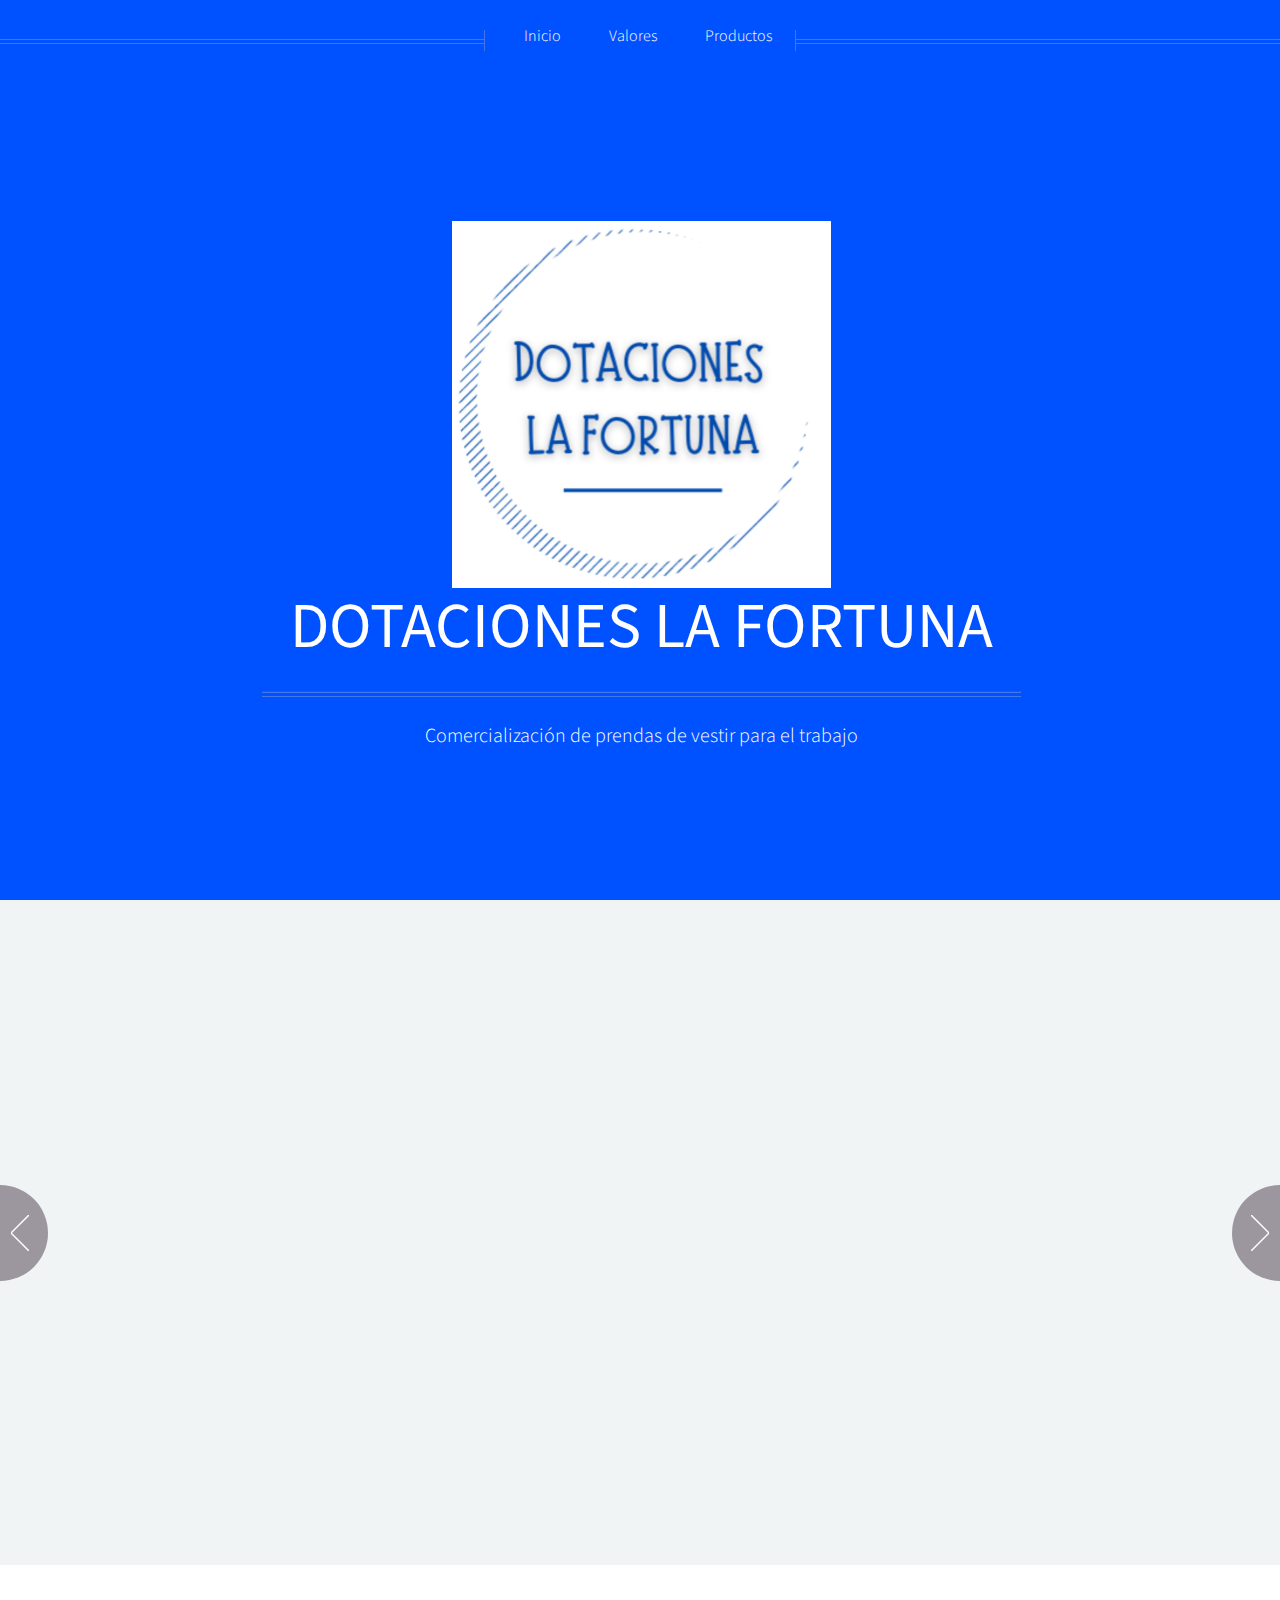
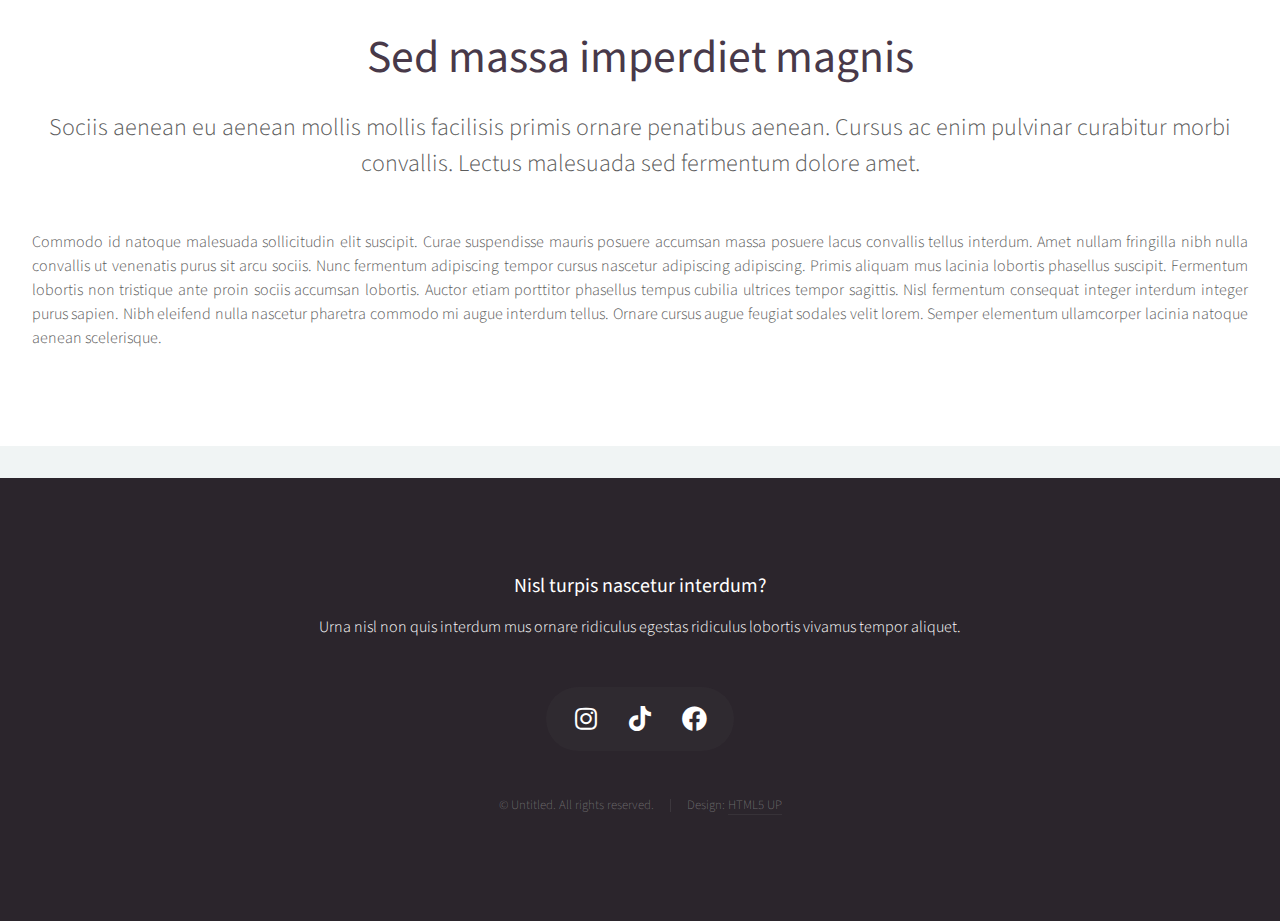
==== index.html @ cc584b45 "23/09/23" ====
<!DOCTYPE HTML>
<!--
	Helios by HTML5 UP
	html5up.net | @ajlkn
	Free for personal and commercial use under the CCA 3.0 license (html5up.net/license)
-->
<html>
	<head>
		<title>DOTACIONES LA FORTUNA</title>
		<meta charset="utf-8" />
		<meta name="viewport" content="width=device-width, initial-scale=1, user-scalable=no" />
		<link rel="stylesheet" href="assets/css/main.css" />
		<noscript><link rel="stylesheet" href="assets/css/noscript.css" /></noscript>
	</head>
	<body class="homepage is-preload">
		<div id="page-wrapper">

			<!-- Header -->
				<div id="header">

					<!-- Inner -->
						<div class="inner">
							<header>
								<img src="images/logo.jpg" alt="" class="logo">
								<h1><a href="index.html" id="logo">DOTACIONES LA FORTUNA</a></h1>
								<hr />
								<p>Comercialización de prendas de vestir para el trabajo</p>

							
							</header>
						</div>

					<!-- Nav -->
						<nav id="nav">
							<ul>
								<li><a href="index.html">Inicio</a></li>
								<li><a href="valores.html">Valores</a></li>
								<li>
									<a href="#productos">Productos</a>
									<ul>
												<li><a href="#">Bota de seguridad</a></li>
												<li><a href="#">Bota plástica</a></li>
												<li><a href="#">Jean hombre y dama</a></li>
												<li><a href="#">Camisa en dril manga larga</a></li>
												<li><a href="#">Delantales</a></li>
												<li><a href="#">Conjunto antifluido</a></li>
												<li><a href="#">otros</a></li>										
									</ul>
								</li>
							</ul>
						</nav>

				</div>

			<!-- Carousel -->
				<section class="carousel" id="productos">
					<div class="reel">

						<article>
							<a href="#" class="image featured"><img src="images/IMAGEN10_901607240 - Dotaciones La Fortuna.JPG" alt="" /></a>
							<header>
								<h3><a href="#">Pulvinar sagittis congue</a></h3>
							</header>
							<p>Commodo id natoque malesuada sollicitudin elit suscipit magna.</p>
						</article>

						<article>
							<a href="#" class="image featured"><img src="images/IMAGEN1_901607240 - Dotaciones La Fortuna.JPG" alt="" /></a>
							<header>
								<h3><a href="#">Fermentum sagittis proin</a></h3>
							</header>
							<p>Commodo id natoque malesuada sollicitudin elit suscipit magna.</p>
						</article>

						<article>
							<a href="#" class="image featured"><img src="images/IMAGEN2_901607240 - Dotaciones La Fortuna.JPG" alt="" /></a>
							<header>
								<h3><a href="#">Sed quis rhoncus placerat</a></h3>
							</header>
							<p>Commodo id natoque malesuada sollicitudin elit suscipit magna.</p>
						</article>

						<article>
							<a href="#" class="image featured"><img src="images/IMAGEN3_901607240 - Dotaciones La Fortuna.JPG" alt="" /></a>
							<header>
								<h3><a href="#">Ultrices urna sit lobortis</a></h3>
							</header>
							<p>Commodo id natoque malesuada sollicitudin elit suscipit magna.</p>
						</article>

						<article>
							<a href="#" class="image featured"><img src="images/IMAGEN4_901607240 - Dotaciones La Fortuna.JPG" alt="" /></a>
							<header>
								<h3><a href="#">Varius magnis sollicitudin</a></h3>
							</header>
							<p>Commodo id natoque malesuada sollicitudin elit suscipit magna.</p>
						</article>

						<article>
							<a href="#" class="image featured"><img src="images/IMAGEN5_901607240 - Dotaciones La Fortuna.JPG" alt="" /></a>
							<header>
								<h3><a href="#">Pulvinar sagittis congue</a></h3>
							</header>
							<p>Commodo id natoque malesuada sollicitudin elit suscipit magna.</p>
						</article>

						<article>
							<a href="#" class="image featured"><img src="images/IMAGEN6_901607240 - Dotaciones La Fortuna.JPG" alt="" /></a>
							<header>
								<h3><a href="#">Fermentum sagittis proin</a></h3>
							</header>
							<p>Commodo id natoque malesuada sollicitudin elit suscipit magna.</p>
						</article>

						<article>
							<a href="#" class="image featured"><img src="images/IMAGEN7_901607240 - Dotaciones La Fortuna.JPG" alt="" /></a>
							<header>
								<h3><a href="#">Sed quis rhoncus placerat</a></h3>
							</header>
							<p>Commodo id natoque malesuada sollicitudin elit suscipit magna.</p>
						</article>

						<article>
							<a href="#" class="image featured"><img src="images/IMAGEN8_901607240 - Dotaciones La Fortuna.JPG" alt="" /></a>
							<header>
								<h3><a href="#">Ultrices urna sit lobortis</a></h3>
							</header>
							<p>Commodo id natoque malesuada sollicitudin elit suscipit magna.</p>
						</article>

						<article>
							<a href="#" class="image featured"><img src="images/IMAGEN9_901607240 - Dotaciones La Fortuna.JPG" alt="" /></a>
							<header>
								<h3><a href="#">Varius magnis sollicitudin</a></h3>
							</header>
							<p>Commodo id natoque malesuada sollicitudin elit suscipit magna.</p>
						</article>

					</div>
				</section>

			<!-- Main -->
				<div class="wrapper style2">

					<article id="main" class="container special">
						<a href="#" class="image featured"><img src="images/pic06.jpg" alt="" /></a>
						<header>
							<h2><a href="#">Sed massa imperdiet magnis</a></h2>
							<p>
								Sociis aenean eu aenean mollis mollis facilisis primis ornare penatibus aenean. Cursus ac enim
								pulvinar curabitur morbi convallis. Lectus malesuada sed fermentum dolore amet.
							</p>
						</header>
						<p>
							Commodo id natoque malesuada sollicitudin elit suscipit. Curae suspendisse mauris posuere accumsan massa
							posuere lacus convallis tellus interdum. Amet nullam fringilla nibh nulla convallis ut venenatis purus
							sit arcu sociis. Nunc fermentum adipiscing tempor cursus nascetur adipiscing adipiscing. Primis aliquam
							mus lacinia lobortis phasellus suscipit. Fermentum lobortis non tristique ante proin sociis accumsan
							lobortis. Auctor etiam porttitor phasellus tempus cubilia ultrices tempor sagittis. Nisl fermentum
							consequat integer interdum integer purus sapien. Nibh eleifend nulla nascetur pharetra commodo mi augue
							interdum tellus. Ornare cursus augue feugiat sodales velit lorem. Semper elementum ullamcorper lacinia
							natoque aenean scelerisque.
						</p>
					</article>

				</div>

			<!-- Footer -->
				<div id="footer">
					<div class="container">
						<div class="row">
							<div class="col-12">

								<!-- Contact -->
									<section class="contact">
										<header>
											<h3>Nisl turpis nascetur interdum?</h3>
										</header>
										<p>Urna nisl non quis interdum mus ornare ridiculus egestas ridiculus lobortis vivamus tempor aliquet.</p>
										<ul class="icons">
											<li><a href="https://instagram.com/dotacioneslf?igshid=MzRlODBiNWFlZA==" class="icon brands fa-instagram"><span class="label">Instagram</span></a></li>
											<li><a href="https://www.tiktok.com/@dotacioneslafortu" class="icon brands fa-tiktok"><span class="label">Tik Tok</span></a></li>
											<li><a href="https://www.facebook.com/dotaciones.lafortuna.7" class="icon brands fa-facebook"><span class="label">Facebook</span></a></li>
										</ul>
									</section>

								<!-- Copyright -->
									<div class="copyright">
										<ul class="menu">
											<li>&copy; Untitled. All rights reserved.</li><li>Design: <a href="http://html5up.net">HTML5 UP</a></li>
										</ul>
									</div>

							</div>

						</div>
					</div>
				</div>

		</div>

		<!-- Scripts -->
			<script src="assets/js/jquery.min.js"></script>
			<script src="assets/js/jquery.dropotron.min.js"></script>
			<script src="assets/js/jquery.scrolly.min.js"></script>
			<script src="assets/js/jquery.scrollex.min.js"></script>
			<script src="assets/js/browser.min.js"></script>
			<script src="assets/js/breakpoints.min.js"></script>
			<script src="assets/js/util.js"></script>
			<script src="assets/js/main.js"></script>

	</body>
</html>
---- assets/css/main.css ----
@import url("https://fonts.googleapis.com/css?family=Source+Sans+Pro:300,300italic,400,400italic,600");
@import url("fontawesome-all.min.css");

/*
	Helios by HTML5 UP
	html5up.net | @ajlkn
	Free for personal and commercial use under the CCA 3.0 license (html5up.net/license)
*/

html, body, div, span, applet, object,
iframe, h1, h2, h3, h4, h5, h6, p, blockquote,
pre, a, abbr, acronym, address, big, cite,
code, del, dfn, em, img, ins, kbd, q, s, samp,
small, strike, strong, sub, sup, tt, var, b,
u, i, center, dl, dt, dd, ol, ul, li, fieldset,
form, label, legend, table, caption, tbody,
tfoot, thead, tr, th, td, article, aside,
canvas, details, embed, figure, figcaption,
footer, header, hgroup, menu, nav, output, ruby,
section, summary, time, mark, audio, video {
	margin: 0;
	padding: 0;
	border: 0;
	font-size: 100%;
	font: inherit;
	vertical-align: baseline;}

article, aside, details, figcaption, figure,
footer, header, hgroup, menu, nav, section {
	display: block;}

body {
	line-height: 1;
}

ol, ul {
	list-style: none;
}

blockquote, q {
	quotes: none;
}

	blockquote:before, blockquote:after, q:before, q:after {
		content: '';
		content: none;
	}

table {
	border-collapse: collapse;
	border-spacing: 0;
}

body {
	-webkit-text-size-adjust: none;
}

mark {
	background-color: transparent;
	color: inherit;
}

input::-moz-focus-inner {
	border: 0;
	padding: 0;
}

input, select, textarea {
	-moz-appearance: none;
	-webkit-appearance: none;
	-ms-appearance: none;
	appearance: none;
}

/* Basic */

	html {
		box-sizing: border-box;
	}

	*, *:before, *:after {
		box-sizing: inherit;
	}

	body {
		background: #f0f4f4;
		color: #5b5b5b;
		font-size: 15pt;
		line-height: 1.85em;
		font-family: 'Source Sans Pro', sans-serif;
		font-weight: 300;
	}

		body.is-preload *, body.is-preload *:before, body.is-preload *:after {
			-moz-animation: none !important;
			-webkit-animation: none !important;
			-ms-animation: none !important;
			animation: none !important;
			-moz-transition: none !important;
			-webkit-transition: none !important;
			-ms-transition: none !important;
			transition: none !important;
		}

	input, textarea, select {
		font-size: 15pt;
		line-height: 1.85em;
		font-family: 'Source Sans Pro', sans-serif;
		font-weight: 300;
	}

	h1, h2, h3, h4, h5, h6 {
		font-weight: 400;
		color: #483949;
		line-height: 1.25em;
	}

	h1 a, h2 a, h3 a, h4 a, h5 a, h6 a {
		color: inherit;
		text-decoration: none;
		border-bottom-color: transparent;
	}

	h1 strong, h2 strong, h3 strong, h4 strong, h5 strong, h6 strong {
		font-weight: 600;
	}

	h2 {
		font-size: 2.85em;
	}

	h3 {
		font-size: 1.25em;
	}

	h4 {
		font-size: 1em;
		margin: 0 0 0.25em 0;
	}

	strong, b {
		font-weight: 400;
		color: #483949;
	}

	em, i {
		font-style: italic;
	}

	a {
		color: inherit;
		border-bottom: solid 1px rgba(128, 128, 128, 0.15);
		text-decoration: none;
		-moz-transition: background-color 0.35s ease-in-out, color 0.35s ease-in-out, border-bottom-color 0.35s ease-in-out;
		-webkit-transition: background-color 0.35s ease-in-out, color 0.35s ease-in-out, border-bottom-color 0.35s ease-in-out;
		-ms-transition: background-color 0.35s ease-in-out, color 0.35s ease-in-out, border-bottom-color 0.35s ease-in-out;
		transition: background-color 0.35s ease-in-out, color 0.35s ease-in-out, border-bottom-color 0.35s ease-in-out;
	}

		a:hover {
			color: #ef8376;
			border-bottom-color: transparent;
		}

	sub {
		position: relative;
		top: 0.5em;
		font-size: 0.8em;
	}

	sup {
		position: relative;
		top: -0.5em;
		font-size: 0.8em;
	}

	blockquote {
		border-left: solid 0.5em #ddd;
		padding: 1em 0 1em 2em;
		font-style: italic;
	}

	p, ul, ol, dl, table {
		margin-bottom: 1em;
	}

	p {
		text-align: justify;
	}

	br.clear {
		clear: both;
	}

	hr {
		position: relative;
		display: block;
		border: 0;
		top: 4.5em;
		margin-bottom: 9em;
		height: 6px;
		border-top: solid 1px rgba(128, 128, 128, 0.2);
		border-bottom: solid 1px rgba(128, 128, 128, 0.2);
	}

		hr:before, hr:after {
			content: '';
			position: absolute;
			top: -8px;
			display: block;
			width: 1px;
			height: 21px;
			background: rgba(128, 128, 128, 0.2);
		}

		hr:before {
			left: -1px;
		}

		hr:after {
			right: -1px;
		}

	.timestamp {
		color: rgba(128, 128, 128, 0.75);
		font-size: 0.8em;
	}

/* Container */

	.container {
		margin: 0 auto;
		max-width: 100%;
		width: 1400px;
	}

		@media screen and (max-width: 1680px) {

			.container {
				width: 1200px;
			}

		}

		@media screen and (max-width: 1280px) {

			.container {
				width: 100%;
			}

		}

		@media screen and (max-width: 960px) {

			.container {
				width: 100%;
			}

		}

		@media screen and (max-width: 840px) {

			.container {
				width: 100%;
			}

		}

		@media screen and (max-width: 736px) {

			.container {
				width: 100%;
			}

		}

/* Row */

	.row {
		display: flex;
		flex-wrap: wrap;
		box-sizing: border-box;
		align-items: stretch;
	}

		.row > * {
			box-sizing: border-box;
		}

		.row.gtr-uniform > * > :last-child {
			margin-bottom: 0;
		}

		.row.aln-left {
			justify-content: flex-start;
		}

		.row.aln-center {
			justify-content: center;
		}

		.row.aln-right {
			justify-content: flex-end;
		}

		.row.aln-top {
			align-items: flex-start;
		}

		.row.aln-middle {
			align-items: center;
		}

		.row.aln-bottom {
			align-items: flex-end;
		}

		.row > .imp {
			order: -1;
		}

		.row > .col-1 {
			width: 8.33333%;
		}

		.row > .off-1 {
			margin-left: 8.33333%;
		}

		.row > .col-2 {
			width: 16.66667%;
		}

		.row > .off-2 {
			margin-left: 16.66667%;
		}

		.row > .col-3 {
			width: 25%;
		}

		.row > .off-3 {
			margin-left: 25%;
		}

		.row > .col-4 {
			width: 33.33333%;
		}

		.row > .off-4 {
			margin-left: 33.33333%;
		}

		.row > .col-5 {
			width: 41.66667%;
		}

		.row > .off-5 {
			margin-left: 41.66667%;
		}

		.row > .col-6 {
			width: 50%;
		}

		.row > .off-6 {
			margin-left: 50%;
		}

		.row > .col-7 {
			width: 58.33333%;
		}

		.row > .off-7 {
			margin-left: 58.33333%;
		}

		.row > .col-8 {
			width: 66.66667%;
		}

		.row > .off-8 {
			margin-left: 66.66667%;
		}

		.row > .col-9 {
			width: 75%;
		}

		.row > .off-9 {
			margin-left: 75%;
		}

		.row > .col-10 {
			width: 83.33333%;
		}

		.row > .off-10 {
			margin-left: 83.33333%;
		}

		.row > .col-11 {
			width: 91.66667%;
		}

		.row > .off-11 {
			margin-left: 91.66667%;
		}

		.row > .col-12 {
			width: 100%;
		}

		.row > .off-12 {
			margin-left: 100%;
		}

		.row.gtr-0 {
			margin-top: 0px;
			margin-left: 0px;
		}

			.row.gtr-0 > * {
				padding: 0px 0 0 0px;
			}

			.row.gtr-0.gtr-uniform {
				margin-top: 0px;
			}

				.row.gtr-0.gtr-uniform > * {
					padding-top: 0px;
				}

		.row.gtr-25 {
			margin-top: -10px;
			margin-left: -10px;
		}

			.row.gtr-25 > * {
				padding: 10px 0 0 10px;
			}

			.row.gtr-25.gtr-uniform {
				margin-top: -10px;
			}

				.row.gtr-25.gtr-uniform > * {
					padding-top: 10px;
				}

		.row.gtr-50 {
			margin-top: -20px;
			margin-left: -20px;
		}

			.row.gtr-50 > * {
				padding: 20px 0 0 20px;
			}

			.row.gtr-50.gtr-uniform {
				margin-top: -20px;
			}

				.row.gtr-50.gtr-uniform > * {
					padding-top: 20px;
				}

		.row {
			margin-top: -40px;
			margin-left: -40px;
		}

			.row > * {
				padding: 40px 0 0 40px;
			}

			.row.gtr-uniform {
				margin-top: -40px;
			}

				.row.gtr-uniform > * {
					padding-top: 40px;
				}

		.row.gtr-150 {
			margin-top: -60px;
			margin-left: -60px;
		}

			.row.gtr-150 > * {
				padding: 60px 0 0 60px;
			}

			.row.gtr-150.gtr-uniform {
				margin-top: -60px;
			}

				.row.gtr-150.gtr-uniform > * {
					padding-top: 60px;
				}

		.row.gtr-200 {
			margin-top: -80px;
			margin-left: -80px;
		}

			.row.gtr-200 > * {
				padding: 80px 0 0 80px;
			}

			.row.gtr-200.gtr-uniform {
				margin-top: -80px;
			}

				.row.gtr-200.gtr-uniform > * {
					padding-top: 80px;
				}

		@media screen and (max-width: 1680px) {

			.row {
				display: flex;
				flex-wrap: wrap;
				box-sizing: border-box;
				align-items: stretch;
			}

				.row > * {
					box-sizing: border-box;
				}

				.row.gtr-uniform > * > :last-child {
					margin-bottom: 0;
				}

				.row.aln-left {
					justify-content: flex-start;
				}

				.row.aln-center {
					justify-content: center;
				}

				.row.aln-right {
					justify-content: flex-end;
				}

				.row.aln-top {
					align-items: flex-start;
				}

				.row.aln-middle {
					align-items: center;
				}

				.row.aln-bottom {
					align-items: flex-end;
				}

				.row > .imp-wide {
					order: -1;
				}

				.row > .col-1-wide {
					width: 8.33333%;
				}

				.row > .off-1-wide {
					margin-left: 8.33333%;
				}

				.row > .col-2-wide {
					width: 16.66667%;
				}

				.row > .off-2-wide {
					margin-left: 16.66667%;
				}

				.row > .col-3-wide {
					width: 25%;
				}

				.row > .off-3-wide {
					margin-left: 25%;
				}

				.row > .col-4-wide {
					width: 33.33333%;
				}

				.row > .off-4-wide {
					margin-left: 33.33333%;
				}

				.row > .col-5-wide {
					width: 41.66667%;
				}

				.row > .off-5-wide {
					margin-left: 41.66667%;
				}

				.row > .col-6-wide {
					width: 50%;
				}

				.row > .off-6-wide {
					margin-left: 50%;
				}

				.row > .col-7-wide {
					width: 58.33333%;
				}

				.row > .off-7-wide {
					margin-left: 58.33333%;
				}

				.row > .col-8-wide {
					width: 66.66667%;
				}

				.row > .off-8-wide {
					margin-left: 66.66667%;
				}

				.row > .col-9-wide {
					width: 75%;
				}

				.row > .off-9-wide {
					margin-left: 75%;
				}

				.row > .col-10-wide {
					width: 83.33333%;
				}

				.row > .off-10-wide {
					margin-left: 83.33333%;
				}

				.row > .col-11-wide {
					width: 91.66667%;
				}

				.row > .off-11-wide {
					margin-left: 91.66667%;
				}

				.row > .col-12-wide {
					width: 100%;
				}

				.row > .off-12-wide {
					margin-left: 100%;
				}

				.row.gtr-0 {
					margin-top: 0px;
					margin-left: 0px;
				}

					.row.gtr-0 > * {
						padding: 0px 0 0 0px;
					}

					.row.gtr-0.gtr-uniform {
						margin-top: 0px;
					}

						.row.gtr-0.gtr-uniform > * {
							padding-top: 0px;
						}

				.row.gtr-25 {
					margin-top: -10px;
					margin-left: -10px;
				}

					.row.gtr-25 > * {
						padding: 10px 0 0 10px;
					}

					.row.gtr-25.gtr-uniform {
						margin-top: -10px;
					}

						.row.gtr-25.gtr-uniform > * {
							padding-top: 10px;
						}

				.row.gtr-50 {
					margin-top: -20px;
					margin-left: -20px;
				}

					.row.gtr-50 > * {
						padding: 20px 0 0 20px;
					}

					.row.gtr-50.gtr-uniform {
						margin-top: -20px;
					}

						.row.gtr-50.gtr-uniform > * {
							padding-top: 20px;
						}

				.row {
					margin-top: -40px;
					margin-left: -40px;
				}

					.row > * {
						padding: 40px 0 0 40px;
					}

					.row.gtr-uniform {
						margin-top: -40px;
					}

						.row.gtr-uniform > * {
							padding-top: 40px;
						}

				.row.gtr-150 {
					margin-top: -60px;
					margin-left: -60px;
				}

					.row.gtr-150 > * {
						padding: 60px 0 0 60px;
					}

					.row.gtr-150.gtr-uniform {
						margin-top: -60px;
					}

						.row.gtr-150.gtr-uniform > * {
							padding-top: 60px;
						}

				.row.gtr-200 {
					margin-top: -80px;
					margin-left: -80px;
				}

					.row.gtr-200 > * {
						padding: 80px 0 0 80px;
					}

					.row.gtr-200.gtr-uniform {
						margin-top: -80px;
					}

						.row.gtr-200.gtr-uniform > * {
							padding-top: 80px;
						}

		}

		@media screen and (max-width: 1280px) {

			.row {
				display: flex;
				flex-wrap: wrap;
				box-sizing: border-box;
				align-items: stretch;
			}

				.row > * {
					box-sizing: border-box;
				}

				.row.gtr-uniform > * > :last-child {
					margin-bottom: 0;
				}

				.row.aln-left {
					justify-content: flex-start;
				}

				.row.aln-center {
					justify-content: center;
				}

				.row.aln-right {
					justify-content: flex-end;
				}

				.row.aln-top {
					align-items: flex-start;
				}

				.row.aln-middle {
					align-items: center;
				}

				.row.aln-bottom {
					align-items: flex-end;
				}

				.row > .imp-normal {
					order: -1;
				}

				.row > .col-1-normal {
					width: 8.33333%;
				}

				.row > .off-1-normal {
					margin-left: 8.33333%;
				}

				.row > .col-2-normal {
					width: 16.66667%;
				}

				.row > .off-2-normal {
					margin-left: 16.66667%;
				}

				.row > .col-3-normal {
					width: 25%;
				}

				.row > .off-3-normal {
					margin-left: 25%;
				}

				.row > .col-4-normal {
					width: 33.33333%;
				}

				.row > .off-4-normal {
					margin-left: 33.33333%;
				}

				.row > .col-5-normal {
					width: 41.66667%;
				}

				.row > .off-5-normal {
					margin-left: 41.66667%;
				}

				.row > .col-6-normal {
					width: 50%;
				}

				.row > .off-6-normal {
					margin-left: 50%;
				}

				.row > .col-7-normal {
					width: 58.33333%;
				}

				.row > .off-7-normal {
					margin-left: 58.33333%;
				}

				.row > .col-8-normal {
					width: 66.66667%;
				}

				.row > .off-8-normal {
					margin-left: 66.66667%;
				}

				.row > .col-9-normal {
					width: 75%;
				}

				.row > .off-9-normal {
					margin-left: 75%;
				}

				.row > .col-10-normal {
					width: 83.33333%;
				}

				.row > .off-10-normal {
					margin-left: 83.33333%;
				}

				.row > .col-11-normal {
					width: 91.66667%;
				}

				.row > .off-11-normal {
					margin-left: 91.66667%;
				}

				.row > .col-12-normal {
					width: 100%;
				}

				.row > .off-12-normal {
					margin-left: 100%;
				}

				.row.gtr-0 {
					margin-top: 0px;
					margin-left: 0px;
				}

					.row.gtr-0 > * {
						padding: 0px 0 0 0px;
					}

					.row.gtr-0.gtr-uniform {
						margin-top: 0px;
					}

						.row.gtr-0.gtr-uniform > * {
							padding-top: 0px;
						}

				.row.gtr-25 {
					margin-top: -9px;
					margin-left: -9px;
				}

					.row.gtr-25 > * {
						padding: 9px 0 0 9px;
					}

					.row.gtr-25.gtr-uniform {
						margin-top: -9px;
					}

						.row.gtr-25.gtr-uniform > * {
							padding-top: 9px;
						}

				.row.gtr-50 {
					margin-top: -18px;
					margin-left: -18px;
				}

					.row.gtr-50 > * {
						padding: 18px 0 0 18px;
					}

					.row.gtr-50.gtr-uniform {
						margin-top: -18px;
					}

						.row.gtr-50.gtr-uniform > * {
							padding-top: 18px;
						}

				.row {
					margin-top: -36px;
					margin-left: -36px;
				}

					.row > * {
						padding: 36px 0 0 36px;
					}

					.row.gtr-uniform {
						margin-top: -36px;
					}

						.row.gtr-uniform > * {
							padding-top: 36px;
						}

				.row.gtr-150 {
					margin-top: -54px;
					margin-left: -54px;
				}

					.row.gtr-150 > * {
						padding: 54px 0 0 54px;
					}

					.row.gtr-150.gtr-uniform {
						margin-top: -54px;
					}

						.row.gtr-150.gtr-uniform > * {
							padding-top: 54px;
						}

				.row.gtr-200 {
					margin-top: -72px;
					margin-left: -72px;
				}

					.row.gtr-200 > * {
						padding: 72px 0 0 72px;
					}

					.row.gtr-200.gtr-uniform {
						margin-top: -72px;
					}

						.row.gtr-200.gtr-uniform > * {
							padding-top: 72px;
						}

		}

		@media screen and (max-width: 960px) {

			.row {
				display: flex;
				flex-wrap: wrap;
				box-sizing: border-box;
				align-items: stretch;
			}

				.row > * {
					box-sizing: border-box;
				}

				.row.gtr-uniform > * > :last-child {
					margin-bottom: 0;
				}

				.row.aln-left {
					justify-content: flex-start;
				}

				.row.aln-center {
					justify-content: center;
				}

				.row.aln-right {
					justify-content: flex-end;
				}

				.row.aln-top {
					align-items: flex-start;
				}

				.row.aln-middle {
					align-items: center;
				}

				.row.aln-bottom {
					align-items: flex-end;
				}

				.row > .imp-narrow {
					order: -1;
				}

				.row > .col-1-narrow {
					width: 8.33333%;
				}

				.row > .off-1-narrow {
					margin-left: 8.33333%;
				}

				.row > .col-2-narrow {
					width: 16.66667%;
				}

				.row > .off-2-narrow {
					margin-left: 16.66667%;
				}

				.row > .col-3-narrow {
					width: 25%;
				}

				.row > .off-3-narrow {
					margin-left: 25%;
				}

				.row > .col-4-narrow {
					width: 33.33333%;
				}

				.row > .off-4-narrow {
					margin-left: 33.33333%;
				}

				.row > .col-5-narrow {
					width: 41.66667%;
				}

				.row > .off-5-narrow {
					margin-left: 41.66667%;
				}

				.row > .col-6-narrow {
					width: 50%;
				}

				.row > .off-6-narrow {
					margin-left: 50%;
				}

				.row > .col-7-narrow {
					width: 58.33333%;
				}

				.row > .off-7-narrow {
					margin-left: 58.33333%;
				}

				.row > .col-8-narrow {
					width: 66.66667%;
				}

				.row > .off-8-narrow {
					margin-left: 66.66667%;
				}

				.row > .col-9-narrow {
					width: 75%;
				}

				.row > .off-9-narrow {
					margin-left: 75%;
				}

				.row > .col-10-narrow {
					width: 83.33333%;
				}

				.row > .off-10-narrow {
					margin-left: 83.33333%;
				}

				.row > .col-11-narrow {
					width: 91.66667%;
				}

				.row > .off-11-narrow {
					margin-left: 91.66667%;
				}

				.row > .col-12-narrow {
					width: 100%;
				}

				.row > .off-12-narrow {
					margin-left: 100%;
				}

				.row.gtr-0 {
					margin-top: 0px;
					margin-left: 0px;
				}

					.row.gtr-0 > * {
						padding: 0px 0 0 0px;
					}

					.row.gtr-0.gtr-uniform {
						margin-top: 0px;
					}

						.row.gtr-0.gtr-uniform > * {
							padding-top: 0px;
						}

				.row.gtr-25 {
					margin-top: -8px;
					margin-left: -8px;
				}

					.row.gtr-25 > * {
						padding: 8px 0 0 8px;
					}

					.row.gtr-25.gtr-uniform {
						margin-top: -8px;
					}

						.row.gtr-25.gtr-uniform > * {
							padding-top: 8px;
						}

				.row.gtr-50 {
					margin-top: -16px;
					margin-left: -16px;
				}

					.row.gtr-50 > * {
						padding: 16px 0 0 16px;
					}

					.row.gtr-50.gtr-uniform {
						margin-top: -16px;
					}

						.row.gtr-50.gtr-uniform > * {
							padding-top: 16px;
						}

				.row {
					margin-top: -32px;
					margin-left: -32px;
				}

					.row > * {
						padding: 32px 0 0 32px;
					}

					.row.gtr-uniform {
						margin-top: -32px;
					}

						.row.gtr-uniform > * {
							padding-top: 32px;
						}

				.row.gtr-150 {
					margin-top: -48px;
					margin-left: -48px;
				}

					.row.gtr-150 > * {
						padding: 48px 0 0 48px;
					}

					.row.gtr-150.gtr-uniform {
						margin-top: -48px;
					}

						.row.gtr-150.gtr-uniform > * {
							padding-top: 48px;
						}

				.row.gtr-200 {
					margin-top: -64px;
					margin-left: -64px;
				}

					.row.gtr-200 > * {
						padding: 64px 0 0 64px;
					}

					.row.gtr-200.gtr-uniform {
						margin-top: -64px;
					}

						.row.gtr-200.gtr-uniform > * {
							padding-top: 64px;
						}

		}

		@media screen and (max-width: 840px) {

			.row {
				display: flex;
				flex-wrap: wrap;
				box-sizing: border-box;
				align-items: stretch;
			}

				.row > * {
					box-sizing: border-box;
				}

				.row.gtr-uniform > * > :last-child {
					margin-bottom: 0;
				}

				.row.aln-left {
					justify-content: flex-start;
				}

				.row.aln-center {
					justify-content: center;
				}

				.row.aln-right {
					justify-content: flex-end;
				}

				.row.aln-top {
					align-items: flex-start;
				}

				.row.aln-middle {
					align-items: center;
				}

				.row.aln-bottom {
					align-items: flex-end;
				}

				.row > .imp-narrower {
					order: -1;
				}

				.row > .col-1-narrower {
					width: 8.33333%;
				}

				.row > .off-1-narrower {
					margin-left: 8.33333%;
				}

				.row > .col-2-narrower {
					width: 16.66667%;
				}

				.row > .off-2-narrower {
					margin-left: 16.66667%;
				}

				.row > .col-3-narrower {
					width: 25%;
				}

				.row > .off-3-narrower {
					margin-left: 25%;
				}

				.row > .col-4-narrower {
					width: 33.33333%;
				}

				.row > .off-4-narrower {
					margin-left: 33.33333%;
				}

				.row > .col-5-narrower {
					width: 41.66667%;
				}

				.row > .off-5-narrower {
					margin-left: 41.66667%;
				}

				.row > .col-6-narrower {
					width: 50%;
				}

				.row > .off-6-narrower {
					margin-left: 50%;
				}

				.row > .col-7-narrower {
					width: 58.33333%;
				}

				.row > .off-7-narrower {
					margin-left: 58.33333%;
				}

				.row > .col-8-narrower {
					width: 66.66667%;
				}

				.row > .off-8-narrower {
					margin-left: 66.66667%;
				}

				.row > .col-9-narrower {
					width: 75%;
				}

				.row > .off-9-narrower {
					margin-left: 75%;
				}

				.row > .col-10-narrower {
					width: 83.33333%;
				}

				.row > .off-10-narrower {
					margin-left: 83.33333%;
				}

				.row > .col-11-narrower {
					width: 91.66667%;
				}

				.row > .off-11-narrower {
					margin-left: 91.66667%;
				}

				.row > .col-12-narrower {
					width: 100%;
				}

				.row > .off-12-narrower {
					margin-left: 100%;
				}

				.row.gtr-0 {
					margin-top: 0px;
					margin-left: 0px;
				}

					.row.gtr-0 > * {
						padding: 0px 0 0 0px;
					}

					.row.gtr-0.gtr-uniform {
						margin-top: 0px;
					}

						.row.gtr-0.gtr-uniform > * {
							padding-top: 0px;
						}

				.row.gtr-25 {
					margin-top: -8px;
					margin-left: -8px;
				}

					.row.gtr-25 > * {
						padding: 8px 0 0 8px;
					}

					.row.gtr-25.gtr-uniform {
						margin-top: -8px;
					}

						.row.gtr-25.gtr-uniform > * {
							padding-top: 8px;
						}

				.row.gtr-50 {
					margin-top: -16px;
					margin-left: -16px;
				}

					.row.gtr-50 > * {
						padding: 16px 0 0 16px;
					}

					.row.gtr-50.gtr-uniform {
						margin-top: -16px;
					}

						.row.gtr-50.gtr-uniform > * {
							padding-top: 16px;
						}

				.row {
					margin-top: -32px;
					margin-left: -32px;
				}

					.row > * {
						padding: 32px 0 0 32px;
					}

					.row.gtr-uniform {
						margin-top: -32px;
					}

						.row.gtr-uniform > * {
							padding-top: 32px;
						}

				.row.gtr-150 {
					margin-top: -48px;
					margin-left: -48px;
				}

					.row.gtr-150 > * {
						padding: 48px 0 0 48px;
					}

					.row.gtr-150.gtr-uniform {
						margin-top: -48px;
					}

						.row.gtr-150.gtr-uniform > * {
							padding-top: 48px;
						}

				.row.gtr-200 {
					margin-top: -64px;
					margin-left: -64px;
				}

					.row.gtr-200 > * {
						padding: 64px 0 0 64px;
					}

					.row.gtr-200.gtr-uniform {
						margin-top: -64px;
					}

						.row.gtr-200.gtr-uniform > * {
							padding-top: 64px;
						}

		}

		@media screen and (max-width: 736px) {

			.row {
				display: flex;
				flex-wrap: wrap;
				box-sizing: border-box;
				align-items: stretch;
			}

				.row > * {
					box-sizing: border-box;
				}

				.row.gtr-uniform > * > :last-child {
					margin-bottom: 0;
				}

				.row.aln-left {
					justify-content: flex-start;
				}

				.row.aln-center {
					justify-content: center;
				}

				.row.aln-right {
					justify-content: flex-end;
				}

				.row.aln-top {
					align-items: flex-start;
				}

				.row.aln-middle {
					align-items: center;
				}

				.row.aln-bottom {
					align-items: flex-end;
				}

				.row > .imp-mobile {
					order: -1;
				}

				.row > .col-1-mobile {
					width: 8.33333%;
				}

				.row > .off-1-mobile {
					margin-left: 8.33333%;
				}

				.row > .col-2-mobile {
					width: 16.66667%;
				}

				.row > .off-2-mobile {
					margin-left: 16.66667%;
				}

				.row > .col-3-mobile {
					width: 25%;
				}

				.row > .off-3-mobile {
					margin-left: 25%;
				}

				.row > .col-4-mobile {
					width: 33.33333%;
				}

				.row > .off-4-mobile {
					margin-left: 33.33333%;
				}

				.row > .col-5-mobile {
					width: 41.66667%;
				}

				.row > .off-5-mobile {
					margin-left: 41.66667%;
				}

				.row > .col-6-mobile {
					width: 50%;
				}

				.row > .off-6-mobile {
					margin-left: 50%;
				}

				.row > .col-7-mobile {
					width: 58.33333%;
				}

				.row > .off-7-mobile {
					margin-left: 58.33333%;
				}

				.row > .col-8-mobile {
					width: 66.66667%;
				}

				.row > .off-8-mobile {
					margin-left: 66.66667%;
				}

				.row > .col-9-mobile {
					width: 75%;
				}

				.row > .off-9-mobile {
					margin-left: 75%;
				}

				.row > .col-10-mobile {
					width: 83.33333%;
				}

				.row > .off-10-mobile {
					margin-left: 83.33333%;
				}

				.row > .col-11-mobile {
					width: 91.66667%;
				}

				.row > .off-11-mobile {
					margin-left: 91.66667%;
				}

				.row > .col-12-mobile {
					width: 100%;
				}

				.row > .off-12-mobile {
					margin-left: 100%;
				}

				.row.gtr-0 {
					margin-top: 0px;
					margin-left: 0px;
				}

					.row.gtr-0 > * {
						padding: 0px 0 0 0px;
					}

					.row.gtr-0.gtr-uniform {
						margin-top: 0px;
					}

						.row.gtr-0.gtr-uniform > * {
							padding-top: 0px;
						}

				.row.gtr-25 {
					margin-top: -5px;
					margin-left: -5px;
				}

					.row.gtr-25 > * {
						padding: 5px 0 0 5px;
					}

					.row.gtr-25.gtr-uniform {
						margin-top: -5px;
					}

						.row.gtr-25.gtr-uniform > * {
							padding-top: 5px;
						}

				.row.gtr-50 {
					margin-top: -10px;
					margin-left: -10px;
				}

					.row.gtr-50 > * {
						padding: 10px 0 0 10px;
					}

					.row.gtr-50.gtr-uniform {
						margin-top: -10px;
					}

						.row.gtr-50.gtr-uniform > * {
							padding-top: 10px;
						}

				.row {
					margin-top: -20px;
					margin-left: -20px;
				}

					.row > * {
						padding: 20px 0 0 20px;
					}

					.row.gtr-uniform {
						margin-top: -20px;
					}

						.row.gtr-uniform > * {
							padding-top: 20px;
						}

				.row.gtr-150 {
					margin-top: -30px;
					margin-left: -30px;
				}

					.row.gtr-150 > * {
						padding: 30px 0 0 30px;
					}

					.row.gtr-150.gtr-uniform {
						margin-top: -30px;
					}

						.row.gtr-150.gtr-uniform > * {
							padding-top: 30px;
						}

				.row.gtr-200 {
					margin-top: -40px;
					margin-left: -40px;
				}

					.row.gtr-200 > * {
						padding: 40px 0 0 40px;
					}

					.row.gtr-200.gtr-uniform {
						margin-top: -40px;
					}

						.row.gtr-200.gtr-uniform > * {
							padding-top: 40px;
						}

		}

/* Sections/Article */

	section, article {
		margin-bottom: 3em;
	}

		section > :last-child, section:last-child, article > :last-child, article:last-child {
			margin-bottom: 0;
		}

		section.special > header, section.special > footer, article.special > header, article.special > footer {
			text-align: center;
		}

	.row > section, .row > article {
		margin-bottom: 0;
	}

	header {
		margin: 0 0 1em 0;
	}

		header > p {
			display: block;
			font-size: 1.5em;
			margin: 1em 0 2em 0;
			line-height: 1.5em;
			text-align: inherit;
		}

	footer {
		margin: 2.5em 0 0 0;
	}

/* Image */

	.image {
		position: relative;
		display: inline-block;
		border: 0;
		outline: 0;
	}

		.image img {
			display: block;
			width: 100%;
		}

		.image.fit {
			display: block;
			width: 100%;
		}

		.image.featured {
			display: block;
			width: 100%;
			margin: 0 0 4em 0;
		}

		.image.left {
			float: left;
			margin: 0 2em 2em 0;
		}

		.image.centered {
			display: block;
			margin: 0 0 2em 0;
		}

			.image.centered img {
				margin: 0 auto;
				width: auto;
			}

/* List */

	ul {
		list-style: disc;
		padding-left: 1em;
	}

		ul li {
			padding-left: 0.5em;
		}

	ol {
		list-style: decimal;
		padding-left: 1.25em;
	}

		ol li {
			padding-left: 0.25em;
		}

/* Actions */

	ul.actions {
		margin: 3em 0 0 0;
		list-style: none;
		padding-left: 0;
	}

		form ul.actions {
			margin-top: 0;
		}

		ul.actions li {
			display: inline-block;
			margin: 0 0.75em 0 0.75em;
			padding-left: 0;
		}

			ul.actions li:first-child {
				margin-left: 0;
			}

			ul.actions li:last-child {
				margin-right: 0;
			}

/* Divided */

	ul.divided {
		list-style: none;
		padding-left: 0;
	}

		ul.divided li {
			border-top: solid 1px rgba(128, 128, 128, 0.2);
			padding-top: 1.5em;
			margin-top: 1.5em;
			padding-left: 0;
		}

			ul.divided li:first-child {
				border-top: 0;
				padding-top: 0;
				margin-top: 0;
			}

/* Menu */

	ul.menu {
		height: 1em;
		line-height: 1em;
		list-style: none;
		padding-left: 0;
	}

		ul.menu li {
			display: inline-block;
			border-left: solid 1px rgba(128, 128, 128, 0.2);
			padding-left: 1.25em;
			margin-left: 1.25em;
		}

			ul.menu li:first-child {
				border-left: 0;
				padding-left: 0;
				margin-left: 0;
			}

/* Icons */

	ul.icons {
		position: relative;
		background: rgba(128, 128, 128, 0.05);
		border-radius: 4em;
		display: inline-block;
		padding: 0.35em 0.75em 0.35em 0.75em;
		font-size: 1.25em;
		cursor: default;
		list-style: none;
	}

		ul.icons li {
			display: inline-block;
			padding-left: 0;
		}

			ul.icons li a {
				display: inline-block;
				background: none;
				width: 2.5em;
				height: 2.5em;
				line-height: 2.5em;
				text-align: center;
				border-radius: 100%;
				border: 0;
				color: inherit;
			}

				ul.icons li a:hover {
					color: #ef8376;
				}

/* Form */

	form label {
		display: block;
		font-weight: 400;
		color: #483949;
		margin: 0 0 1em 0;
	}

	form input[type="text"],
	form input[type="email"],
	form input[type="password"],
	form select,
	form textarea {
		-webkit-appearance: none;
		display: block;
		border: 0;
		background: #fafafa;
		width: 100%;
		border-radius: 0.5em;
		border: solid 1px #E5E5E5;
		padding: 1em;
		-moz-transition: background-color 0.35s ease-in-out, border-color 0.35s ease-in-out;
		-webkit-transition: background-color 0.35s ease-in-out, border-color 0.35s ease-in-out;
		-ms-transition: background-color 0.35s ease-in-out, border-color 0.35s ease-in-out;
		transition: background-color 0.35s ease-in-out, border-color 0.35s ease-in-out;
	}

		form input[type="text"]:focus,
		form input[type="email"]:focus,
		form input[type="password"]:focus,
		form select:focus,
		form textarea:focus {
			background: #fff;
			border-color: #df7366;
		}

	form input[type="text"],
	form input[type="email"],
	form input[type="password"],
	form select {
		line-height: 1em;
	}

	form textarea {
		min-height: 9em;
	}

	form ::-webkit-input-placeholder {
		color: #555 !important;
	}

	form :-moz-placeholder {
		color: #555 !important;
	}

	form ::-moz-placeholder {
		color: #555 !important;
	}

	form :-ms-input-placeholder {
		color: #555 !important;
	}

	form ::-moz-focus-inner {
		border: 0;
	}

/* Table */

	table {
		width: 100%;
	}

		table.default {
			width: 100%;
		}

			table.default tbody tr {
				border-top: solid 1px #e5e5e5;
			}

				table.default tbody tr:first-child {
					border-top: 0;
				}

				table.default tbody tr:nth-child(2n+1) {
					background: #fafafa;
				}

			table.default td {
				padding: 0.5em 1em 0.5em 1em;
			}

			table.default th {
				text-align: left;
				font-weight: 400;
				padding: 0.5em 1em 0.5em 1em;
			}

			table.default thead {
				border-bottom: solid 2px #e5e5e5;
			}

			table.default tfoot {
				border-top: solid 2px #e5e5e5;
			}

/* Button */

	input[type="button"],
	input[type="submit"],
	input[type="reset"],
	button,
	.button {
		position: relative;
		display: inline-block;
		background: #df7366;
		color: #fff;
		text-align: center;
		border-radius: 0.5em;
		text-decoration: none;
		padding: 0.65em 3em 0.65em 3em;
		border: 0;
		cursor: pointer;
		outline: 0;
		font-weight: 300;
		-moz-transition: background-color 0.35s ease-in-out, color 0.35s ease-in-out, border-bottom-color 0.35s ease-in-out;
		-webkit-transition: background-color 0.35s ease-in-out, color 0.35s ease-in-out, border-bottom-color 0.35s ease-in-out;
		-ms-transition: background-color 0.35s ease-in-out, color 0.35s ease-in-out, border-bottom-color 0.35s ease-in-out;
		transition: background-color 0.35s ease-in-out, color 0.35s ease-in-out, border-bottom-color 0.35s ease-in-out;
	}

		input[type="button"]:hover,
		input[type="submit"]:hover,
		input[type="reset"]:hover,
		button:hover,
		.button:hover {
			color: #fff;
			background: #ef8376;
		}

		input[type="button"].alt,
		input[type="submit"].alt,
		input[type="reset"].alt,
		button.alt,
		.button.alt {
			background: #2B252C;
		}

			input[type="button"].alt:hover,
			input[type="submit"].alt:hover,
			input[type="reset"].alt:hover,
			button.alt:hover,
			.button.alt:hover {
				background: #3B353C;
			}

/* Post */

	.post.stub {
		text-align: center;
	}

		.post.stub header {
			margin: 0;
		}

/* Icons */

	.icon {
		text-decoration: none;
		text-decoration: none;
	}

		.icon:before {
			-moz-osx-font-smoothing: grayscale;
			-webkit-font-smoothing: antialiased;
			display: inline-block;
			font-style: normal;
			font-variant: normal;
			text-rendering: auto;
			line-height: 1;
			text-transform: none !important;
			font-family: 'Font Awesome 5 Free';
			font-weight: 400;
		}

		.icon:before {
			line-height: inherit;
			font-size: 1.25em;
		}

		.icon > .label {
			display: none;
		}

		.icon.solid:before {
			font-weight: 900;
		}

		.icon.brands:before {
			font-family: 'Font Awesome 5 Brands';
		}

		.icon.circled {
			position: relative;
			display: inline-block;
			background: #2b252c;
			color: #fff;
			border-radius: 100%;
			width: 3em;
			height: 3em;
			line-height: 3em;
			text-align: center;
			font-size: 1.25em;
		}

			header .icon.circled {
				margin: 0 0 2em 0;
			}

/* Wrapper */

	.wrapper {
		background: #fff;
		margin: 0 0 2em 0;
		padding: 6em 0 6em 0;
	}

		.wrapper.style2 {
			padding-top: 0;
		}

/*Logo*/
.logo{
	width: 50%;
	height: 50%;
}

/* Header */

	#header {
		position: relative;
		background-color: rgb(0, 81, 255);
		background-size: cover;
		background-position: center center;
		background-attachment: fixed;
		color: #fff;
		text-align: center;
		padding: 7.5em 0 2em 0;
		cursor: default;
	}

		#header:before {
			content: '';
			display: inline-block;
			vertical-align: middle;
			height: 100%;
		}

		#header .inner {
			position: relative;
			z-index: 1;
			margin: 0;
			display: inline-block;
			vertical-align: middle;
		}

		#header header {
			display: inline-block;
		}

			#header header > p {
				font-size: 1.25em;
				margin: 0;
			}

		#header h1 {
			color: #fff;
			font-size: 3em;
			line-height: 1em;
		}

			#header h1 a {
				color: inherit;
			}

		#header .button {
			display: inline-block;
			border-radius: 100%;
			width: 4.5em;
			height: 4.5em;
			line-height: 4.5em;
			text-align: center;
			font-size: 1.25em;
			padding: 0;
		}

		#header hr {
			top: 1.5em;
			margin-bottom: 3em;
			border-bottom-color: rgba(192, 192, 192, 0.35);
			box-shadow: inset 0 1px 0 0 rgba(192, 192, 192, 0.35);
		}

			#header hr:before, #header hr:after {
				background: rgba(192, 192, 192, 0.35);
			}

		#header footer {
			margin: 1em 0 0 0;
		}

	body.homepage #header {
		height: 100vh;
		min-height: 40em;
	}

		body.homepage #header h1 {
			font-size: 4em;
		}

		body.homepage #header:after {
			content: '';
			background: #1C0920;
			display: block;
			position: absolute;
			left: 0;
			top: 0;
			width: 100%;
			height: 100%;
			opacity: 0;
			-moz-transition: opacity 2.5s ease-in-out;
			-webkit-transition: opacity 2.5s ease-in-out;
			-ms-transition: opacity 2.5s ease-in-out;
			transition: opacity 2.5s ease-in-out;
			-moz-transition-delay: 0.5s;
			-webkit-transition-delay: 0.5s;
			-ms-transition-delay: 0.5s;
			transition-delay: 0.5s;
		}

	body.homepage.is-preload #header:after {
		opacity: 1;
	}

/* Nav */

	#nav {
		position: absolute;
		top: 0;
		left: 0;
		width: 100%;
		text-align: center;
		padding: 1.5em 0 1.5em 0;
		z-index: 1;
		overflow: hidden;
	}

		#nav > ul {
			line-height: 0px;
			position: relative;
			display: inline-block;
			margin: 0;
			height: 21px;
			border-left: solid 1px rgba(192, 192, 192, 0.35);
			border-right: solid 1px rgba(192, 192, 192, 0.35);
		}

			#nav > ul:before, #nav > ul:after {
				content: '';
				display: block;
				width: 300%;
				position: absolute;
				top: 50%;
				margin-top: -2px;
				height: 5px;
				border-top: solid 1px rgba(192, 192, 192, 0.35);
				border-bottom: solid 1px rgba(192, 192, 192, 0.35);
			}

			#nav > ul:before {
				left: 100%;
				margin-left: 1px;
			}

			#nav > ul:after {
				right: 100%;
				margin-right: 1px;
			}

			#nav > ul > li {
				display: inline-block;
				margin: -9px 0.5em 0 0.5em;
				border-radius: 0.5em;
				padding: 0.85em;
				border: solid 1px transparent;
				-moz-transition: color 0.35s ease-in-out, border-color 0.35s ease-in-out;
				-webkit-transition: color 0.35s ease-in-out, border-color 0.35s ease-in-out;
				-ms-transition: color 0.35s ease-in-out, border-color 0.35s ease-in-out;
				transition: color 0.35s ease-in-out, border-color 0.35s ease-in-out;
			}

				#nav > ul > li.active {
					border-color: rgba(192, 192, 192, 0.35);
				}

				#nav > ul > li > a, #nav > ul > li > span {
					display: block;
					color: inherit;
					text-decoration: none;
					border: 0;
					outline: 0;
				}

				#nav > ul > li > ul {
					display: none;
				}

	.dropotron {
		background: rgba(255, 255, 255, 0.975);
		padding: 1em 1.25em 1em 1.25em;
		line-height: 1em;
		height: auto;
		text-align: left;
		border-radius: 0.5em;
		box-shadow: 0 0.15em 0.25em 0 rgba(0, 0, 0, 0.25);
		min-width: 12em;
		margin-top: -1em;
		list-style: none;
	}

		.dropotron li {
			border-top: solid 1px rgba(128, 128, 128, 0.2);
			color: #5b5b5b;
			padding-left: 0;
		}

			.dropotron li:first-child {
				border-top: 0;
			}

			.dropotron li:hover {
				color: #ef8376;
			}

			.dropotron li a, .dropotron li span {
				display: block;
				border: 0;
				padding: 0.5em 0 0.5em 0;
				-moz-transition: color 0.35s ease-in-out;
				-webkit-transition: color 0.35s ease-in-out;
				-ms-transition: color 0.35s ease-in-out;
				transition: color 0.35s ease-in-out;
			}

		.dropotron.level-0 {
			margin-top: 2em;
			font-size: 0.9em;
		}

			.dropotron.level-0:before {
				content: '';
				position: absolute;
				left: 50%;
				top: -0.7em;
				margin-left: -0.75em;
				border-bottom: solid 0.75em rgba(255, 255, 255, 0.975);
				border-left: solid 0.75em rgba(64, 64, 64, 0);
				border-right: solid 0.75em rgba(64, 64, 64, 0);
			}

/* Banner */

	#banner {
		background: #fff;
		text-align: center;
		padding: 4.5em 0 4.5em 0;
		margin-bottom: 0;
	}

		#banner header > p {
			margin-bottom: 0;
		}

/* Content */

	#content > hr {
		top: 3em;
		margin-bottom: 6em;
	}

	#content > section {
		margin-bottom: 0;
	}

/* Sidebar */

	#sidebar > hr {
		top: 3em;
		margin-bottom: 6em;
	}

		#sidebar > hr.first {
			display: none;
		}

	#sidebar > section {
		margin-bottom: 0;
	}

/* Main */

	#main {
		margin-bottom: 0;
	}

		#main section:first-of-type {
			padding-top: 2em;
		}

/* Footer */

	#footer {
		position: relative;
		overflow: hidden;
		padding: 6em 0 6em 0;
		background: #2b252c;
		color: #fff;
	}

		#footer .icon.circled {
			background: #fff;
			color: #2b252c;
		}

		#footer header {
			text-align: center;
			cursor: default;
		}

		#footer h2, #footer h3, #footer h4, #footer h5, #footer h6 {
			color: #fff;
		}

		#footer .contact {
			text-align: center;
		}

			#footer .contact p {
				text-align: center;
				margin: 0 0 3em 0;
			}

		#footer .copyright {
			text-align: center;
			color: rgba(128, 128, 128, 0.75);
			font-size: 0.8em;
			cursor: default;
		}

			#footer .copyright a {
				color: rgba(128, 128, 128, 0.75);
			}

				#footer .copyright a:hover {
					color: rgba(212, 212, 212, 0.85);
				}

/* Carousel */

	.carousel {
		position: relative;
		overflow: hidden;
		padding: 2em 0 2em 0;
		margin-bottom: 0;
	}

		.carousel .forward, .carousel .backward {
			position: absolute;
			top: 50%;
			width: 6em;
			height: 12em;
			margin-top: -6em;
			cursor: pointer;
		}

			.carousel .forward:before, .carousel .backward:before {
				content: '';
				display: block;
				width: 6em;
				height: 6em;
				border-radius: 100%;
				background-color: rgba(72, 57, 73, 0.5);
				position: absolute;
				top: 50%;
				margin-top: -3em;
				-moz-transition: background-color 0.35s ease-in-out;
				-webkit-transition: background-color 0.35s ease-in-out;
				-o-transition: background-color 0.35s ease-in-out;
				-ms-transition: background-color 0.35s ease-in-out;
				transition: background-color 0.35s ease-in-out;
				-webkit-backface-visibility: hidden;
			}

			.carousel .forward:after, .carousel .backward:after {
				content: '';
				width: 3em;
				height: 3em;
				position: absolute;
				top: 50%;
				margin: -1.5em 0 0 0;
				background: url("images/arrow.svg") no-repeat center center;
			}

			.carousel .forward:hover:before, .carousel .backward:hover:before {
				background-color: rgba(239, 131, 118, 0.75);
			}

		.carousel .forward {
			right: 0;
		}

			.carousel .forward:before {
				right: -3em;
			}

			.carousel .forward:after {
				right: -0.25em;
			}

		.carousel .backward {
			left: 0;
		}

			.carousel .backward:before {
				left: -3em;
			}

			.carousel .backward:after {
				left: -0.25em;
				-moz-transform: scaleX(-1);
				-webkit-transform: scaleX(-1);
				-ms-transform: scaleX(-1);
				transform: scaleX(-1);
			}

		.carousel .reel {
			white-space: nowrap;
			position: relative;
			-webkit-overflow-scrolling: touch;
			padding: 0 2em 0 2em;
		}

		.carousel article {
			display: inline-block;
			width: 18em;
			background: #fff;
			text-align: center;
			padding: 0 1em 3em 1em;
			margin: 0 2em 0 0;
			white-space: normal;
			opacity: 1.0;
			-moz-transition: opacity 0.75s ease-in-out;
			-webkit-transition: opacity 0.75s ease-in-out;
			-ms-transition: opacity 0.75s ease-in-out;
			transition: opacity 0.75s ease-in-out;
		}

			.carousel article.loading {
				opacity: 0;
			}

			.carousel article .image {
				position: relative;
				left: -1em;
				top: 0;
				width: auto;
				margin-right: -2em;
				margin-bottom: 3em;
			}

			.carousel article p {
				text-align: center;
			}

/* Wide */

	@media screen and (max-width: 1680px) {

		/* Basic */

			body, input, textarea, select {
				font-size: 14pt;
				line-height: 1.75em;
			}

		/* Carousel */

			.carousel {
				padding: 1.5em 0 1.5em 0;
			}

				.carousel .reel {
					padding: 0 1.5em 0 1.5em;
				}

				.carousel article {
					width: 18em;
					margin: 0 1.25em 0 0;
				}

	}

/* Normal */

	@media screen and (max-width: 1280px) {

		/* Basic */

			body, input, textarea, select {
				font-size: 12pt;
				line-height: 1.5em;
			}

		/* Wrapper */

			.wrapper {
				padding-left: 2em;
				padding-right: 2em;
			}

		/* Header */

			#header {
				background-attachment: scroll;
			}

				#header .inner {
					padding-left: 2em;
					padding-right: 2em;
				}

		/* Banner */

			#banner {
				padding-left: 2em;
				padding-right: 2em;
			}

		/* Footer */

			#footer {
				padding-left: 2em;
				padding-right: 2em;
			}

	}

/* Narrow */

/* Narrower */

	@media screen and (max-width: 840px) {

		/* Basic */

			body, input, textarea, select {
				font-size: 13pt;
				line-height: 1.65em;
			}

			.tweet {
				text-align: center;
			}

			.timestamp {
				display: block;
				text-align: center;
			}

		/* Footer */

			#footer {
				padding: 4em 2em 4em 2em;
			}

		/* Carousel */

			.carousel {
				padding: 1.25em 0 1.25em 0;
			}

				.carousel article {
					width: 18em;
					margin: 0 1em 0 0;
				}

	}

/* Mobile */

	#navPanel, #titleBar {
		display: none;
	}

	@media screen and (max-width: 736px) {

		/* Basic */

			html, body {
				overflow-x: hidden;
			}

			body, input, textarea, select {
				font-size: 12.5pt;
				line-height: 1.5em;
			}

			h2 {
				font-size: 1.75em;
			}

			h3 {
				font-size: 1.25em;
			}

			hr {
				top: 3em;
				margin-bottom: 6em;
			}

		/* Section/Article */

			section, article {
				margin-bottom: 2em;
			}

				section:last-child, article:last-child {
					margin-bottom: 0;
				}

			.row > section, .row > article {
				margin-bottom: 2em;
			}

			header > p {
				font-size: 1.25em;
			}

		/* Image */

			.image.featured {
				margin: 0 0 2em 0;
			}

			.image.left {
				margin: 0 1em 1em 0;
			}

			.image.centered {
				margin: 0 0 1em 0;
			}

		/* Actions */

			form ul.actions {
				margin-top: 0;
			}

			ul.actions li {
				display: block;
				margin: 0.75em 0 0 0;
			}

				ul.actions li:first-child {
					margin-top: 0;
				}

		/* Menu */

			ul.menu {
				height: auto;
				text-align: center;
			}

				ul.menu li {
					display: block;
					border: 0;
					padding: 0.75em 0 0 0;
					margin: 0;
				}

					ul.menu li:first-child {
						padding-top: 0;
					}

		/* Icons */

			ul.icons {
				font-size: 1em;
				padding: 0.35em 0.5em 0.35em 0.5em;
			}

				ul.icons li a {
					width: 2.25em;
				}

		/* Button */

			input[type="button"],
			input[type="submit"],
			input[type="reset"],
			button,
			.button {
				display: block;
				padding: 0;
				line-height: 3em;
				width: 100%;
			}

		/* Nav */

			#page-wrapper {
				-moz-backface-visibility: hidden;
				-webkit-backface-visibility: hidden;
				-ms-backface-visibility: hidden;
				backface-visibility: hidden;
				-moz-transition: -moz-transform 0.5s ease;
				-webkit-transition: -webkit-transform 0.5s ease;
				-ms-transition: -ms-transform 0.5s ease;
				transition: transform 0.5s ease;
				padding-bottom: 1px;
			}

			#navButton {
				-moz-backface-visibility: hidden;
				-webkit-backface-visibility: hidden;
				-ms-backface-visibility: hidden;
				backface-visibility: hidden;
				-moz-transition: -moz-transform 0.5s ease;
				-webkit-transition: -webkit-transform 0.5s ease;
				-ms-transition: -ms-transform 0.5s ease;
				transition: transform 0.5s ease;
				display: block;
				height: 44px;
				left: 0;
				position: fixed;
				top: 0;
				width: 100%;
				z-index: 10001;
			}

				#navButton .toggle {
					text-decoration: none;
					position: absolute;
					left: 0;
					top: 0;
					width: 100%;
					height: 100%;
					border: 0;
					outline: 0;
				}

					#navButton .toggle:before {
						-moz-osx-font-smoothing: grayscale;
						-webkit-font-smoothing: antialiased;
						display: inline-block;
						font-style: normal;
						font-variant: normal;
						text-rendering: auto;
						line-height: 1;
						text-transform: none !important;
						font-family: 'Font Awesome 5 Free';
						font-weight: 900;
					}

					#navButton .toggle:before {
						text-decoration: none;
						font-style: normal;
						content: '\f0c9';
						color: #fff;
						color: rgba(255, 255, 255, 0.75);
						text-align: center;
						display: block;
						font-size: 14px;
						width: 80px;
						height: 30px;
						line-height: 30px;
						position: absolute;
						left: 50%;
						margin-left: -40px;
						background: rgba(132, 128, 136, 0.75);
						border-top: 0;
						border-radius: 0 0 0.35em 0.35em;
					}

			#navPanel {
				-moz-backface-visibility: hidden;
				-webkit-backface-visibility: hidden;
				-ms-backface-visibility: hidden;
				backface-visibility: hidden;
				-moz-transform: translateY(-50vh);
				-webkit-transform: translateY(-50vh);
				-ms-transform: translateY(-50vh);
				transform: translateY(-50vh);
				-moz-transition: -moz-transform 0.5s ease;
				-webkit-transition: -webkit-transform 0.5s ease;
				-ms-transition: -ms-transform 0.5s ease;
				transition: transform 0.5s ease;
				display: block;
				height: 50vh;
				left: 0;
				overflow-y: auto;
				position: fixed;
				top: 0;
				width: 100%;
				z-index: 10002;
				background: #1f1920;
				box-shadow: inset 0px -2px 5px 0px rgba(0, 0, 0, 0.25);
				font-size: 1em;
			}

				#navPanel:before {
					content: '';
					display: block;
					position: absolute;
					left: 0;
					top: 0;
					width: 100%;
					height: 100%;
					background: url("images/overlay.png");
					background-size: 128px 128px;
				}

				#navPanel .link {
					position: relative;
					z-index: 1;
					display: block;
					text-decoration: none;
					padding: 0.5em;
					color: #ddd;
					border: 0;
					border-top: dotted 1px rgba(255, 255, 255, 0.05);
				}

					#navPanel .link:first-child {
						border-top: 0;
					}

					#navPanel .link.depth-0 {
						color: #fff;
						font-weight: 600;
					}

				#navPanel .indent-1 {
					display: inline-block;
					width: 1em;
				}

				#navPanel .indent-2 {
					display: inline-block;
					width: 2em;
				}

				#navPanel .indent-3 {
					display: inline-block;
					width: 3em;
				}

				#navPanel .indent-4 {
					display: inline-block;
					width: 4em;
				}

				#navPanel .indent-5 {
					display: inline-block;
					width: 5em;
				}

				#navPanel .depth-0 {
					color: #fff;
				}

			body.navPanel-visible #page-wrapper {
				-moz-transform: translateY(50vh);
				-webkit-transform: translateY(50vh);
				-ms-transform: translateY(50vh);
				transform: translateY(50vh);
			}

			body.navPanel-visible #navButton {
				-moz-transform: translateY(50vh);
				-webkit-transform: translateY(50vh);
				-ms-transform: translateY(50vh);
				transform: translateY(50vh);
			}

			body.navPanel-visible #navPanel {
				-moz-transform: translateY(0);
				-webkit-transform: translateY(0);
				-ms-transform: translateY(0);
				transform: translateY(0);
			}

		/* Wrapper */

			.wrapper {
				padding: 3em 1em 3em 1em;
			}

		/* Header */

			#header {
				background-attachment: scroll;
				padding: 2.5em 0 0 0;
			}

				#header .inner {
					padding-top: 1.5em;
					padding-left: 1em;
					padding-right: 1em;
				}

				#header header > p {
					font-size: 1em;
				}

				#header h1 {
					font-size: 1.75em;
				}

				#header hr {
					top: 1em;
					margin-bottom: 2.5em;
				}

			body.homepage #header {
				min-height: 0;
				padding: 5.5em 0 5em 0;
				height: auto;
			}

				body.homepage #header:before {
					display: none;
				}

				body.homepage #header h1 {
					font-size: 2.5em;
				}

		/* Nav */

			#nav {
				display: none;
			}

		/* Banner */

			#banner {
				padding: 3em 2em 3em 2em;
			}

		/* Sidebar */

			#sidebar > hr:first-of-type {
				display: block;
			}

		/* Main */

			#main > header {
				text-align: center;
			}

		/* Footer */

			#footer {
				padding-left: 1em;
				padding-right: 1em;
			}

		/* Carousel */

			.carousel {
				padding: 0.5em 0 0.5em 0;
			}

				.carousel .reel {
					padding: 0 0.5em 0 0.5em;
				}

				.carousel article {
					width: 14em;
					padding-bottom: 2em;
					margin: 0 0.5em 0 0;
				}

					.carousel article .image {
						margin-bottom: 2em;
					}

	}
---- assets/css/noscript.css ----
/*
	Helios by HTML5 UP
	html5up.net | @ajlkn
	Free for personal and commercial use under the CCA 3.0 license (html5up.net/license)
*/

/* Carousel */

	.carousel {
		overflow-x: auto;
	}

/* Header */

	body.homepage.is-preload #header:after {
		opacity: 0;
	}
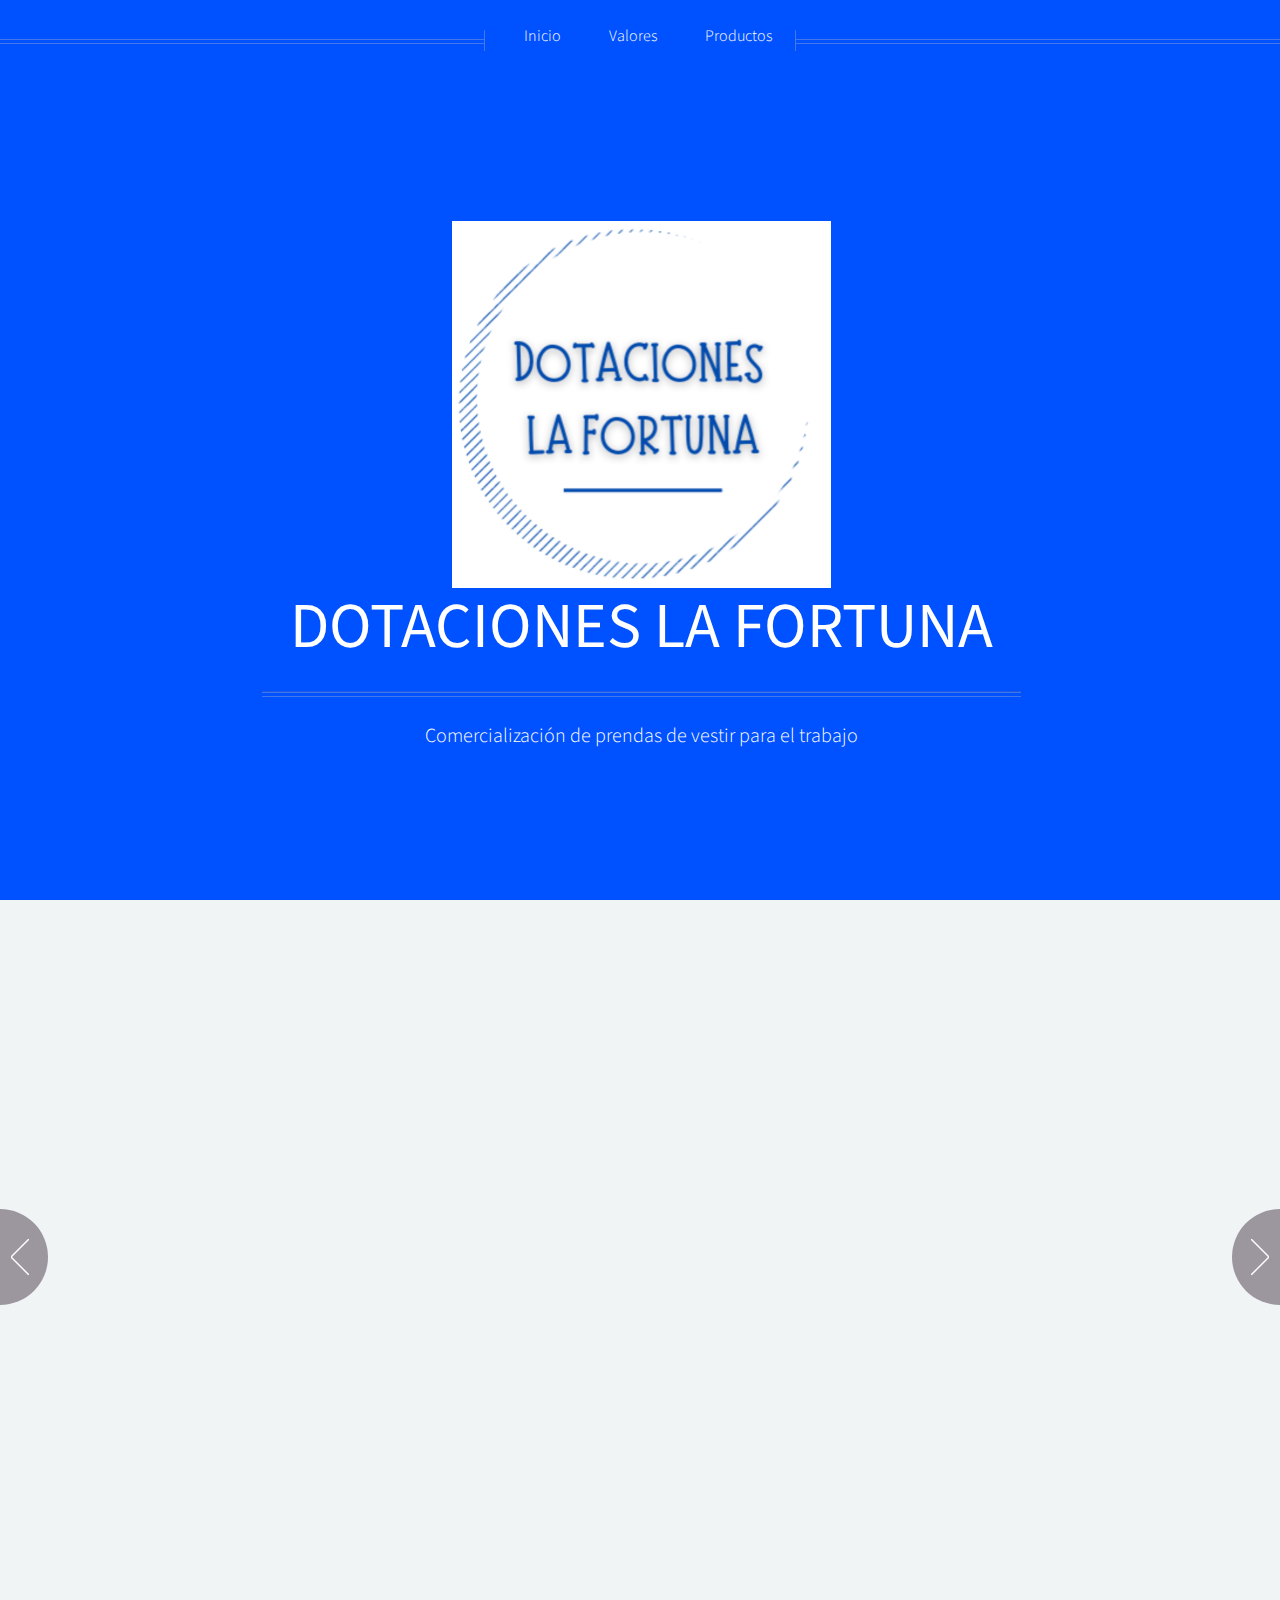
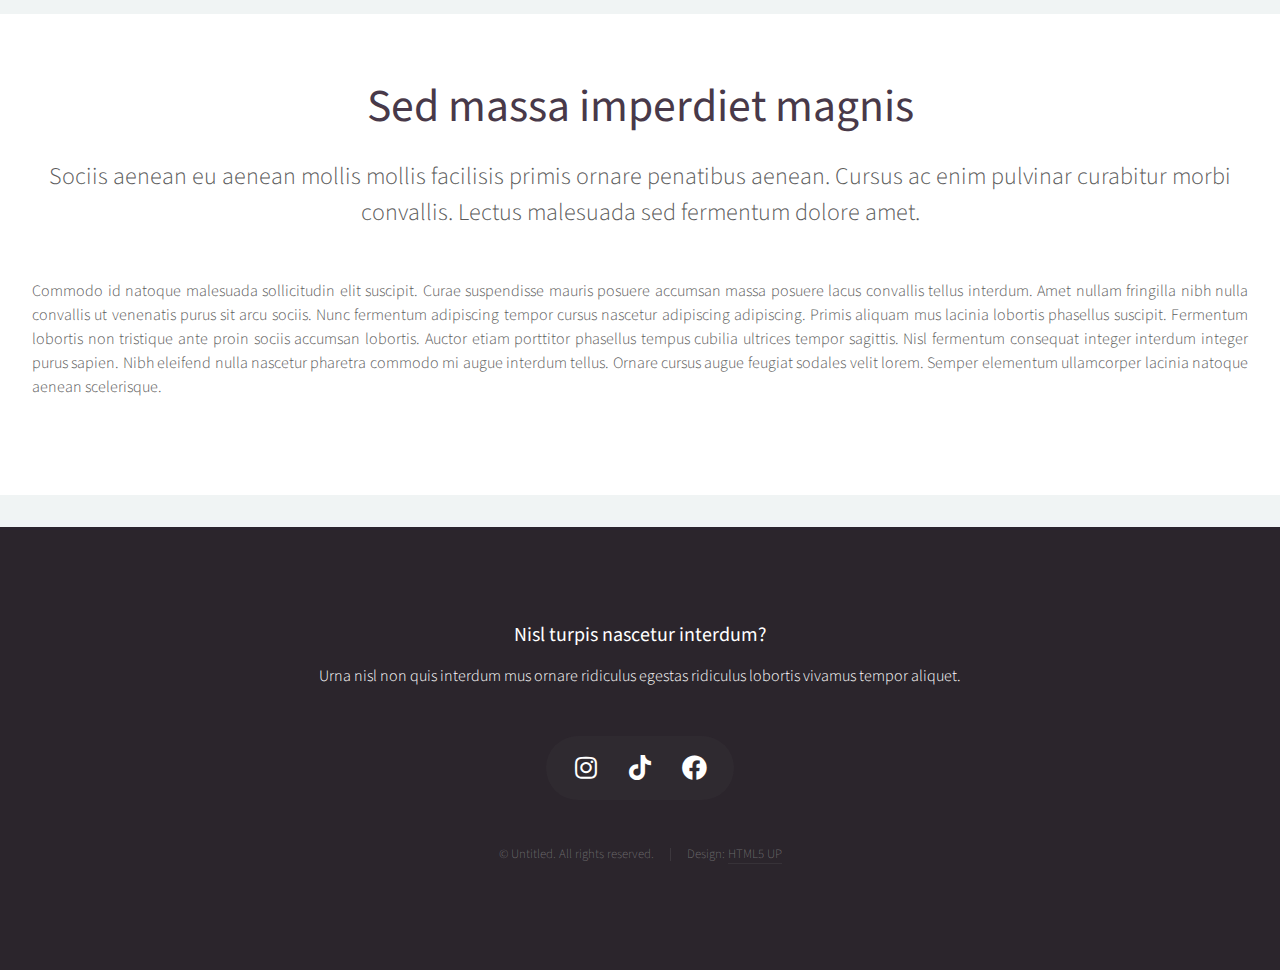
==== commit 827d6e8c: "14/10/2023" ====
--- a/index.html
+++ b/index.html
@@ -59,63 +59,56 @@
 						<article>
 							<a href="#" class="image featured"><img src="images/IMAGEN10_901607240 - Dotaciones La Fortuna.JPG" alt="" /></a>
 							<header>
-								<h3><a href="#">Pulvinar sagittis congue</a></h3>
-							</header>
-							<p>Commodo id natoque malesuada sollicitudin elit suscipit magna.</p>
+								<h3><a href="#">Jean de Dama</a></h3>
+							</header>
+							<p>Jean con ajuste perfecto y absoluta comodidad para realizar tus labores desde la talla 6 hasta tallas grandes.</p>
+						</article>
+
+						<article>
+							<a href="#" class="image featured"><img src="images/IMAGEN6_901607240 - Dotaciones La Fortuna.JPG" alt="" /></a>
+							<header>
+								<h3><a href="#">Bandana tela antifluido</a></h3>
+							</header>
+							<p>Bandana antifluidos ideal para proteger a los profesionales del sector gastronomico</p>
+						</article>
+
+						<article>
+							<a href="#" class="image featured"><img src="images/IMAGEN2_901607240 - Dotaciones La Fortuna.JPG" alt="" /></a>
+							<header>
+								<h3><a href="#">Gorra tela nautica con ajuste en velcro</a></h3>
+							</header>
+							<p>Estamos en la capacidad de proveer grande cantidades de gorras para publicidad o segun sus necesidades</p>
+						</article>
+					
+
+						<article>
+							<a href="#" class="image featured"><img src="images/IMAGEN4_901607240 - Dotaciones La Fortuna.JPG" alt="" /></a>
+							<header>
+								<h3><a href="#">Camisetas en algodon cuello redondo</a></h3>
+							</header>
+							<p>Comodas camisetas 100% algodon, para darle mayor identidad a tu compañia</p>
+						</article>
+
+						<article>
+							<a href="#" class="image featured"><img src="images/conjunto antifluido.jpeg" alt="" /></a>
+							<header>
+								<h3><a href="#">Conjunto Antifluido</a></h3>
+							</header>
+							<p>Con estilos modernos, gran diversidad de colores y cortes que no se rinden </p>
 						</article>
 
 						<article>
 							<a href="#" class="image featured"><img src="images/IMAGEN1_901607240 - Dotaciones La Fortuna.JPG" alt="" /></a>
 							<header>
-								<h3><a href="#">Fermentum sagittis proin</a></h3>
-							</header>
-							<p>Commodo id natoque malesuada sollicitudin elit suscipit magna.</p>
-						</article>
-
-						<article>
-							<a href="#" class="image featured"><img src="images/IMAGEN2_901607240 - Dotaciones La Fortuna.JPG" alt="" /></a>
-							<header>
-								<h3><a href="#">Sed quis rhoncus placerat</a></h3>
-							</header>
-							<p>Commodo id natoque malesuada sollicitudin elit suscipit magna.</p>
-						</article>
-
-						<article>
-							<a href="#" class="image featured"><img src="images/IMAGEN3_901607240 - Dotaciones La Fortuna.JPG" alt="" /></a>
-							<header>
-								<h3><a href="#">Ultrices urna sit lobortis</a></h3>
-							</header>
-							<p>Commodo id natoque malesuada sollicitudin elit suscipit magna.</p>
-						</article>
-
-						<article>
-							<a href="#" class="image featured"><img src="images/IMAGEN4_901607240 - Dotaciones La Fortuna.JPG" alt="" /></a>
-							<header>
-								<h3><a href="#">Varius magnis sollicitudin</a></h3>
-							</header>
-							<p>Commodo id natoque malesuada sollicitudin elit suscipit magna.</p>
-						</article>
-
-						<article>
-							<a href="#" class="image featured"><img src="images/IMAGEN5_901607240 - Dotaciones La Fortuna.JPG" alt="" /></a>
-							<header>
-								<h3><a href="#">Pulvinar sagittis congue</a></h3>
-							</header>
-							<p>Commodo id natoque malesuada sollicitudin elit suscipit magna.</p>
-						</article>
-
-						<article>
-							<a href="#" class="image featured"><img src="images/IMAGEN6_901607240 - Dotaciones La Fortuna.JPG" alt="" /></a>
-							<header>
-								<h3><a href="#">Fermentum sagittis proin</a></h3>
-							</header>
-							<p>Commodo id natoque malesuada sollicitudin elit suscipit magna.</p>
+								<h3><a href="#">Malla para el cabello</a></h3>
+							</header>
+							<p>redesilla multiuso, protege el cabello de caidas y evita que dañes tu peinado mientras trabajas.</p>
 						</article>
 
 						<article>
 							<a href="#" class="image featured"><img src="images/IMAGEN7_901607240 - Dotaciones La Fortuna.JPG" alt="" /></a>
 							<header>
-								<h3><a href="#">Sed quis rhoncus placerat</a></h3>
+								<h3><a href="#">Delantal Antifluido</a></h3>
 							</header>
 							<p>Commodo id natoque malesuada sollicitudin elit suscipit magna.</p>
 						</article>
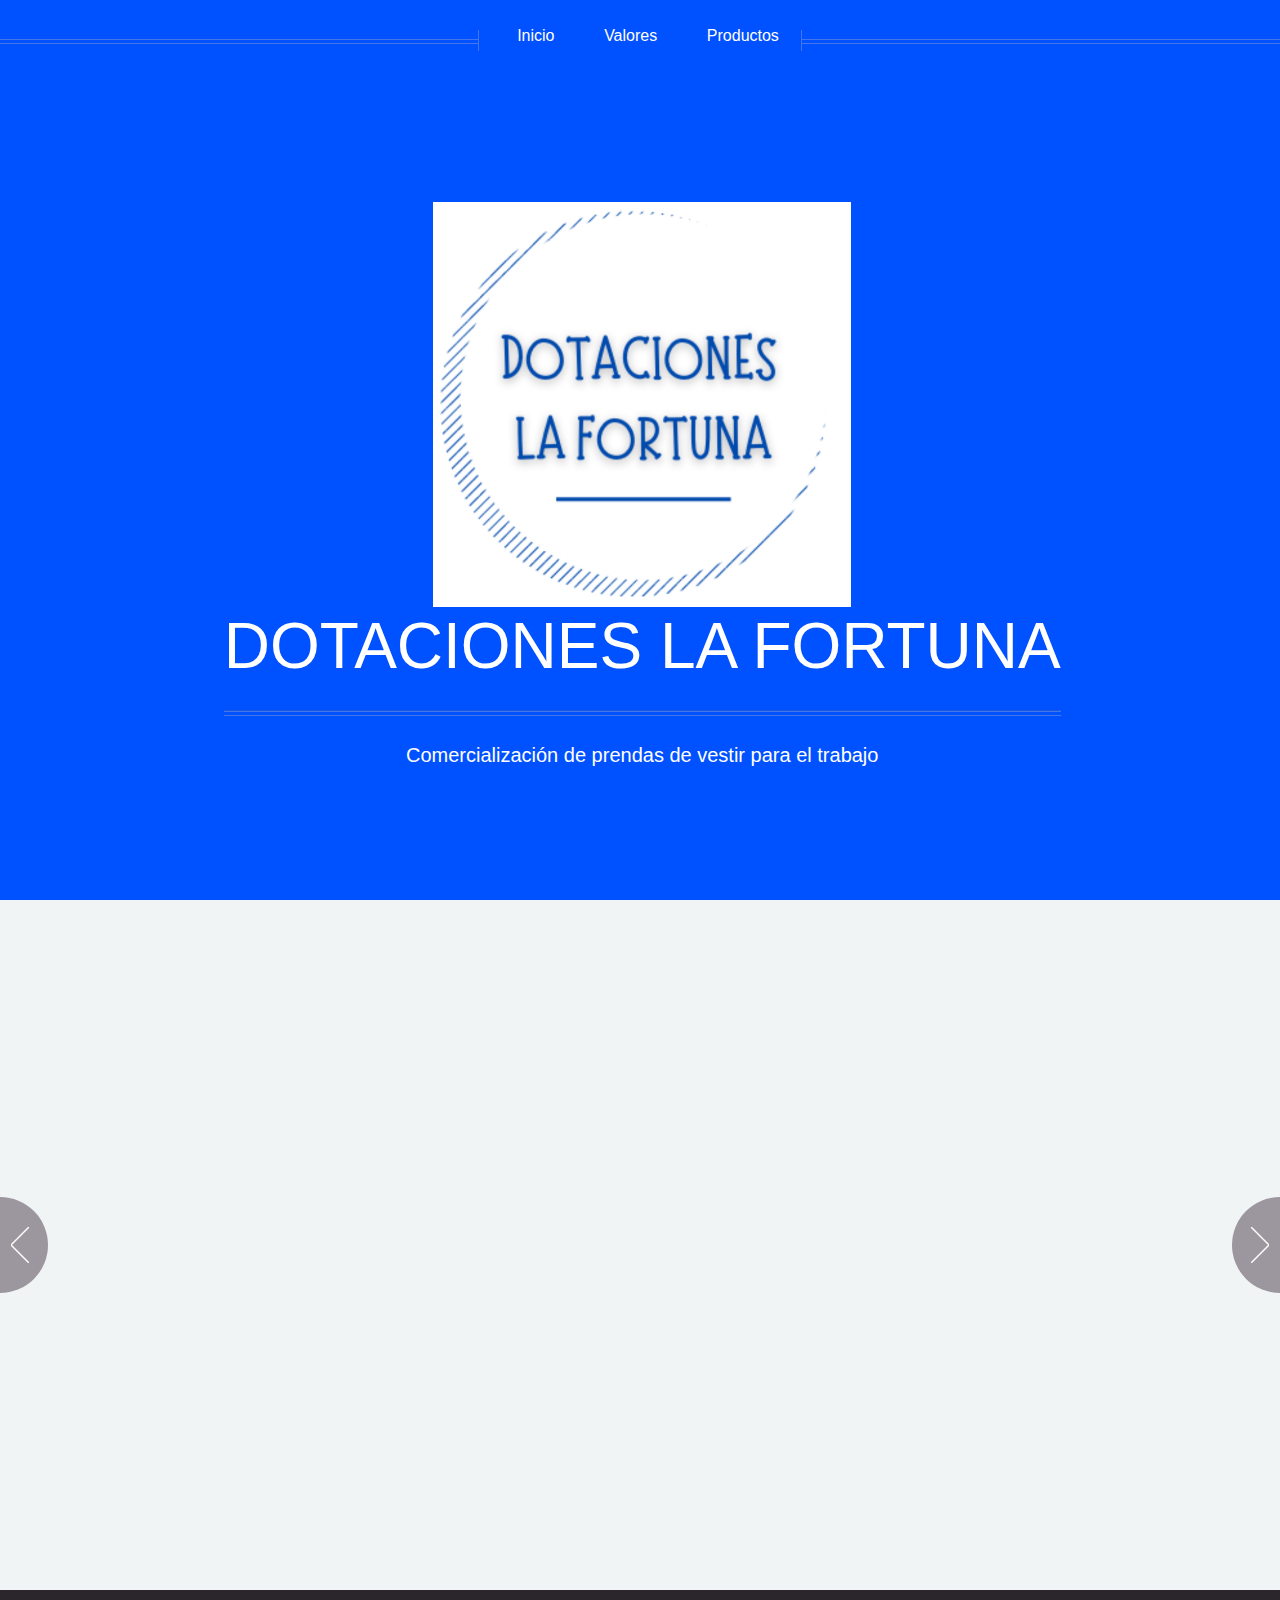
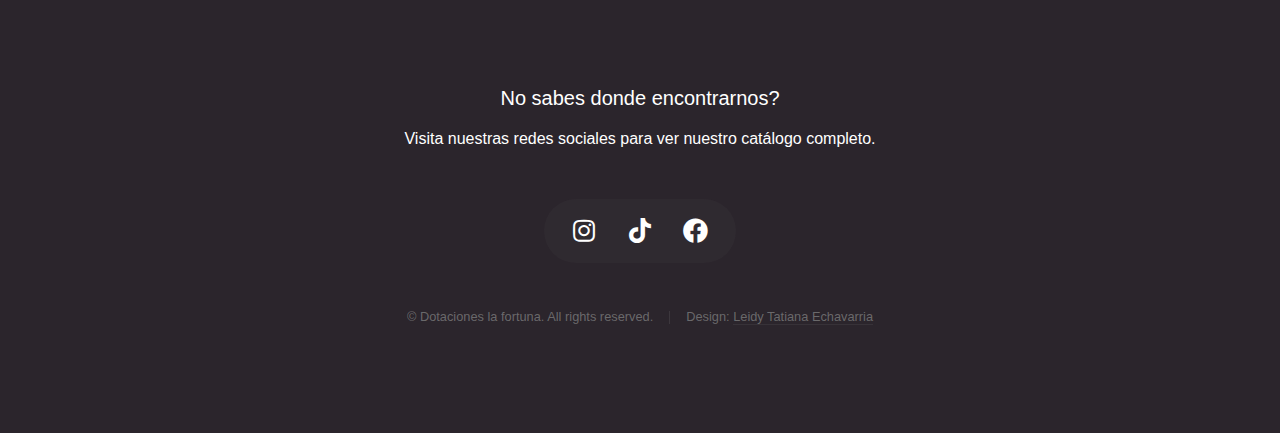
==== commit e6b86242: "final" ====
--- a/index.html
+++ b/index.html
@@ -11,6 +11,7 @@
 		<meta name="viewport" content="width=device-width, initial-scale=1, user-scalable=no" />
 		<link rel="stylesheet" href="assets/css/main.css" />
 		<noscript><link rel="stylesheet" href="assets/css/noscript.css" /></noscript>
+		<link rel="shortcut icon" href="images/logo.png" type="image/x-icon">
 	</head>
 	<body class="homepage is-preload">
 		<div id="page-wrapper">
@@ -77,7 +78,7 @@
 							<header>
 								<h3><a href="#">Gorra tela nautica con ajuste en velcro</a></h3>
 							</header>
-							<p>Estamos en la capacidad de proveer grande cantidades de gorras para publicidad o segun sus necesidades</p>
+							<p>proveemos grandes cantidades de gorras segun sus necesidades</p>
 						</article>
 					
 
@@ -86,7 +87,7 @@
 							<header>
 								<h3><a href="#">Camisetas en algodon cuello redondo</a></h3>
 							</header>
-							<p>Comodas camisetas 100% algodon, para darle mayor identidad a tu compañia</p>
+							<p>Comodas camisetas en algodon, para darle  identidad a tu compañia</p>
 						</article>
 
 						<article>
@@ -110,30 +111,30 @@
 							<header>
 								<h3><a href="#">Delantal Antifluido</a></h3>
 							</header>
-							<p>Commodo id natoque malesuada sollicitudin elit suscipit magna.</p>
+							<p>Con un amplio bolsillo,este delantales perfecto para personal de restaurantes,peluquerias o SPA</p>
 						</article>
 
 						<article>
 							<a href="#" class="image featured"><img src="images/IMAGEN8_901607240 - Dotaciones La Fortuna.JPG" alt="" /></a>
 							<header>
-								<h3><a href="#">Ultrices urna sit lobortis</a></h3>
-							</header>
-							<p>Commodo id natoque malesuada sollicitudin elit suscipit magna.</p>
+								<h3><a href="#">Camisas de Oficina</a></h3>
+							</header>
+							<p>Camisa manga larga en tela popelina,oxford y lafayette para dotacion de personal</p>
 						</article>
 
 						<article>
 							<a href="#" class="image featured"><img src="images/IMAGEN9_901607240 - Dotaciones La Fortuna.JPG" alt="" /></a>
 							<header>
-								<h3><a href="#">Varius magnis sollicitudin</a></h3>
-							</header>
-							<p>Commodo id natoque malesuada sollicitudin elit suscipit magna.</p>
+								<h3><a href="#">Delantales industriales</a></h3>
+							</header>
+							<p>Delantales impermeables, cuentan con refuerzo en su contorno para mayor durabilidad</p>
 						</article>
 
 					</div>
 				</section>
 
 			<!-- Main -->
-				<div class="wrapper style2">
+				<!-- <div class="wrapper style2">
 
 					<article id="main" class="container special">
 						<a href="#" class="image featured"><img src="images/pic06.jpg" alt="" /></a>
@@ -156,7 +157,7 @@
 						</p>
 					</article>
 
-				</div>
+				</div> -->
 
 			<!-- Footer -->
 				<div id="footer">
@@ -167,9 +168,9 @@
 								<!-- Contact -->
 									<section class="contact">
 										<header>
-											<h3>Nisl turpis nascetur interdum?</h3>
+											<h3>No sabes donde encontrarnos?</h3>
 										</header>
-										<p>Urna nisl non quis interdum mus ornare ridiculus egestas ridiculus lobortis vivamus tempor aliquet.</p>
+										<p>Visita nuestras redes sociales para ver nuestro catálogo completo.</p>
 										<ul class="icons">
 											<li><a href="https://instagram.com/dotacioneslf?igshid=MzRlODBiNWFlZA==" class="icon brands fa-instagram"><span class="label">Instagram</span></a></li>
 											<li><a href="https://www.tiktok.com/@dotacioneslafortu" class="icon brands fa-tiktok"><span class="label">Tik Tok</span></a></li>
@@ -180,7 +181,7 @@
 								<!-- Copyright -->
 									<div class="copyright">
 										<ul class="menu">
-											<li>&copy; Untitled. All rights reserved.</li><li>Design: <a href="http://html5up.net">HTML5 UP</a></li>
+											<li>&copy; Dotaciones la fortuna. All rights reserved.</li><li>Design: <a href="http://html5up.net">Leidy Tatiana Echavarria</a></li>
 										</ul>
 									</div>
 
--- a/assets/css/main.css
+++ b/assets/css/main.css
@@ -1,4 +1,4 @@
-@import url("https://fonts.googleapis.com/css?family=Source+Sans+Pro:300,300italic,400,400italic,600");
+@import url("https://fonts.googleapis.com/css2?family=Roboto+Slab&family=Roboto:ital,wght@0,300;0,400;0,900;1,100;1,300;1,400&display=swap");
 @import url("fontawesome-all.min.css");
 
 /*
@@ -2591,12 +2591,13 @@
 			position: relative;
 			-webkit-overflow-scrolling: touch;
 			padding: 0 2em 0 2em;
+			
 		}
 
 		.carousel article {
 			display: inline-block;
 			width: 18em;
-			background: #fff;
+			background: #8fbddf;
 			text-align: center;
 			padding: 0 1em 3em 1em;
 			margin: 0 2em 0 0;
@@ -2606,6 +2607,7 @@
 			-webkit-transition: opacity 0.75s ease-in-out;
 			-ms-transition: opacity 0.75s ease-in-out;
 			transition: opacity 0.75s ease-in-out;
+			border-radius: 10%;
 		}
 
 			.carousel article.loading {
@@ -3141,4 +3143,8 @@
 						margin-bottom: 2em;
 					}
 
+	}
+
+	h2,h3{
+		color: rgb(0, 81, 255);
 	}